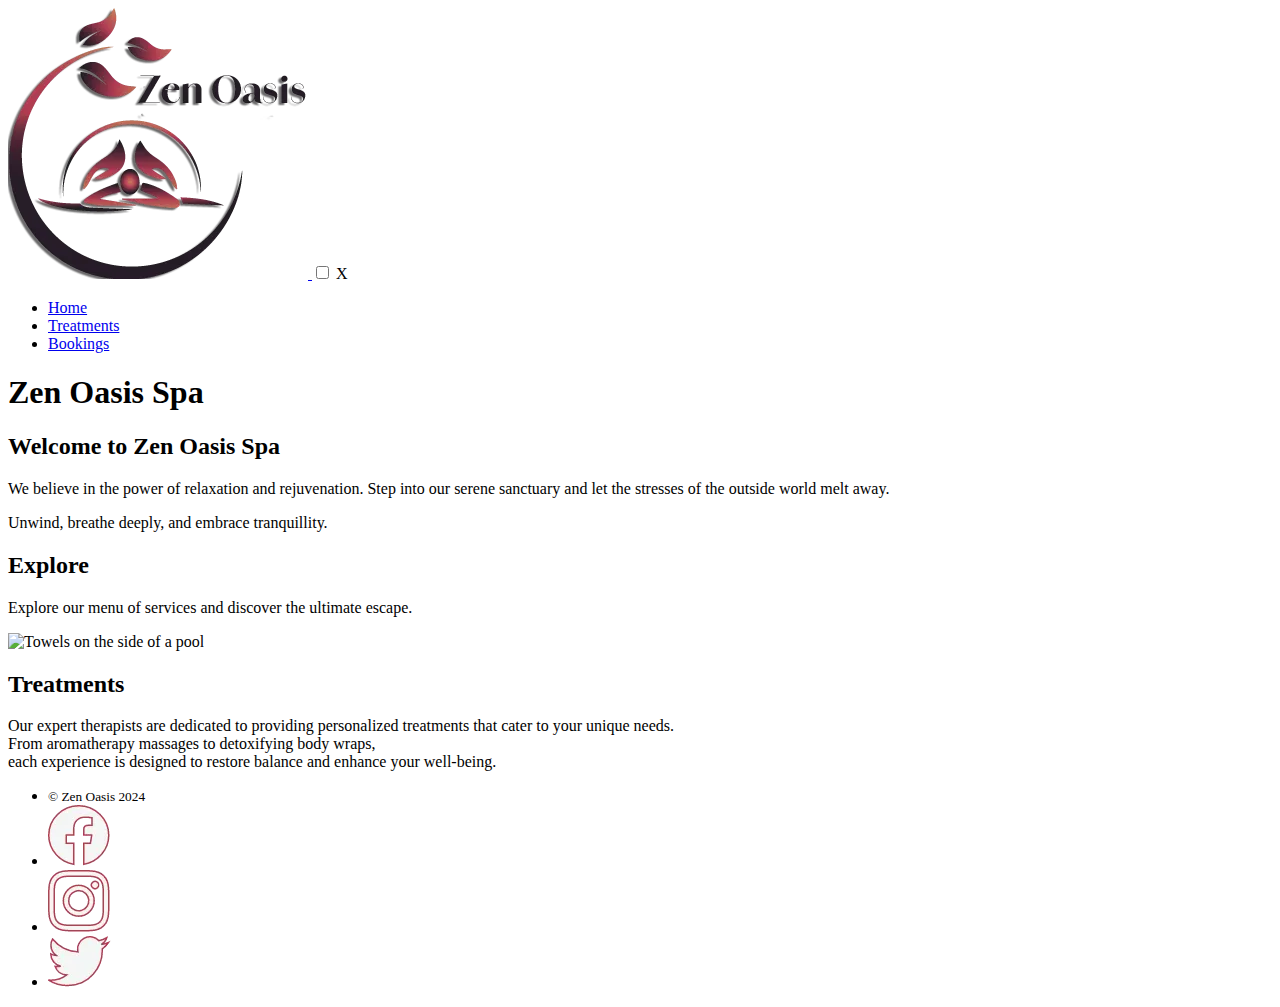
==== index.html @ 77eaaf79 "structure: warning HTML Validator - added h2 as first element to section tag" ====
<!DOCTYPE html>
<html lang="en">

<head>
    <meta charset="UTF-8">
    <meta name="viewport" content="width=device-width, initial-scale=1.0">
    <!--Meta Tags for search engines-->
    <meta name="description"
        content="Zen Oasis Spa. A spa where you can relax and rejuvenate with various massages to relaxing in a hot tub.">
    <meta name="keywords" content="Rejuvenate, relax, Zen Oasis, massages, facial massage, Swedish massage, hot stone massage, couples massage, mud facial therapy, mask facial therapy, herbal mask facial, de-stress, treatments, body wraps
     ">
    <!--Title-->
    <title>Zen Oasis Spa</title>
    <!-- Favicon -->
    <link rel="apple-touch-icon" sizes="57x57" href="assets/favicon/apple-icon-57x57.png">
    <link rel="apple-touch-icon" sizes="60x60" href="assets/favicon/apple-icon-60x60.png">
    <link rel="apple-touch-icon" sizes="72x72" href="assets/favicon/apple-icon-72x72.png">
    <link rel="apple-touch-icon" sizes="76x76" href="assets/favicon/apple-icon-76x76.png">
    <link rel="apple-touch-icon" sizes="114x114" href="assets/favicon/apple-icon-114x114.png">
    <link rel="apple-touch-icon" sizes="120x120" href="assets/favicon/apple-icon-120x120.png">
    <link rel="apple-touch-icon" sizes="144x144" href="assets/favicon/apple-icon-144x144.png">
    <link rel="apple-touch-icon" sizes="152x152" href="assets/favicon/apple-icon-152x152.png">
    <link rel="apple-touch-icon" sizes="180x180" href="assets/favicon/apple-icon-180x180.png">
    <link rel="icon" type="image/png" sizes="192x192" href="assets/favicon/android-icon-192x192.png">
    <link rel="icon" type="image/png" sizes="32x32" href="assets/favicon/favicon-32x32.png">
    <link rel="icon" type="image/png" sizes="96x96" href="assets/favicon/favicon-96x96.png">
    <link rel="icon" type="image/png" sizes="16x16" href="assets/favicon/favicon-16x16.png">
    <link rel="manifest" href="/manifest.json">
    <meta name="msapplication-TileColor" content="#ffffff">
    <meta name="msapplication-TileImage" content="assets/favicon/ms-icon-144x144.png">
    <meta name="theme-color" content="#ffffff">
    <!--Normalize-->
    <link rel="stylesheet" href="assets/css/normalize.css">
    <!--Adobe Fonts-->
    <link rel="stylesheet" href="https://use.typekit.net/kqt4pqo.css">
    <!--Styles-->
    <link rel="stylesheet" href="assets/css/styles.css">


</head>

<body>
    <!--Header-->
    <header>
        <a href="index.html">
            <img src="assets/images/spa-logo-text.webp" alt="Zen Oasis Logo">
        </a>
        <input type="checkbox" name="nav-toggle" id="nav-toggle">
        <label class="nav-toggle-label" for="nav-toggle">X</label>
        <nav>
            <ul id="menu">
                <li><a href="#" class="active">Home</a></li>
                <li><a href="treatments.html">Treatments</a></li>
                <li><a href="bookings.html">Bookings</a></li>
            </ul>
        </nav>
    </header>
    <!-- Main content-->
    <main>
        <!-- Intro to Zen Oasis -->
        <section id="intro">
            <div id="reception">
                <h1>Zen Oasis Spa</h1>
            </div>
        </section>

        <!-- Welcome To Oasis-->
        <section id="welcome">
            <div class="welcome-Oasis">
                <h2>Welcome to Zen Oasis Spa</h2>
                <p>We believe in the power of relaxation and rejuvenation. Step into our serene sanctuary and let the
                    stresses of the outside world melt away.
                </p>
            </div>
            <div class="unwind">
                <p class="unwind-text">
                    Unwind, breathe deeply, and embrace tranquillity.
                </p>
            </div>
        </section>

        <!-- Intro to Treaments-->
        <section id="intro-treatments">
            <h2 class="hidden">Explore</h2>
            <div id="explore">
                <p class="explore-menu">
                    Explore our menu of services and discover the ultimate escape.
                </p>
            </div>
            <div class="towels">
                <img src="assets/images/pool-towels.webp" alt="Towels on the side of a pool">
            </div>
        </section>

        <!-- Types of Treatments  -->
        <section id="treatments">
            <h2>Treatments</h2>
            <div class="experts">
                <p>Our expert therapists are dedicated to providing personalized treatments that cater to your unique
                    needs.<br>
                    From aromatherapy massages to detoxifying body wraps,<br> each experience is designed to restore
                    balance
                    and enhance your well-being.</p>

            </div>
        </section>

    </main>
    <!-- Footer -->
    <footer>
        <ul id="social-networks">
            <li>
                <small>&#169; Zen Oasis 2024</small>
            </li>
            <li>
                <a href="https://www.facebook.com/" target="_blank" rel="noopener"
                    aria-label="Visit our Facebook page (opens in a new tab)">
                    <img src="assets/images/facebook.webp" alt="Facebook logo">
                </a>
            </li>
            <li>
                <a href="https://www.instagram.com/" target="_blank" rel="noopener"
                    aria-label="Visit our Instagram page (opens in a new tab)">
                    <img src="assets/images/instagram.webp" alt="Instagram Logo">
                </a>
            </li>
            <li>
                <a href="https://www.twitter.com/" target="_blank" rel="noopener"
                    aria-label="Visit our Twitter page (opens in a new tab)">
                    <img src="assets/images/twitter.webp" alt="Twitter's Logo">
                </a>
            </li>


        </ul>

    </footer>
</body>

</html>
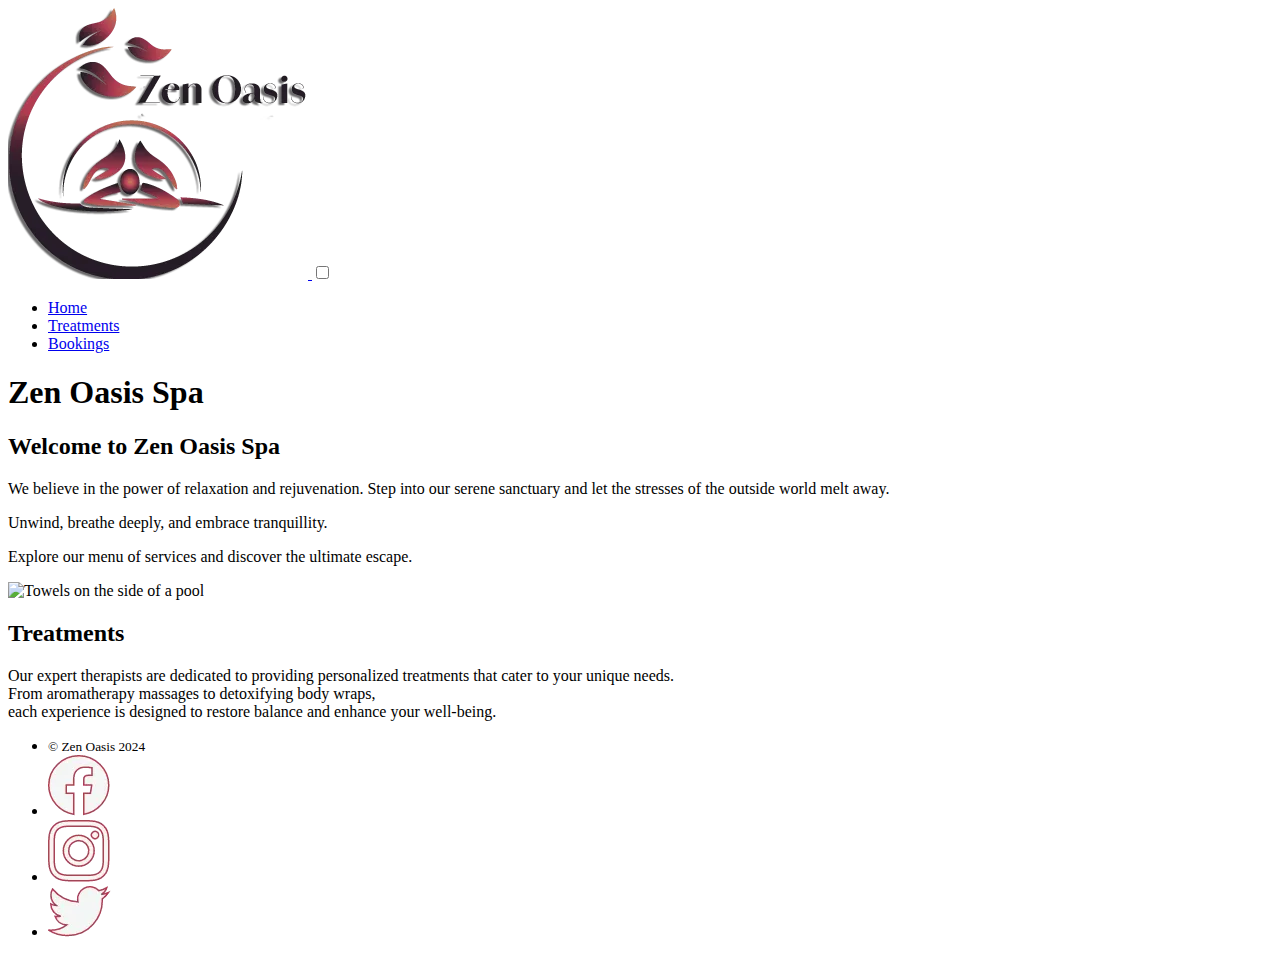
==== commit c6efaefa: "structure: added spans for hamburger menu for mobile nav" ====
--- a/index.html
+++ b/index.html
@@ -46,7 +46,11 @@
             <img src="assets/images/spa-logo-text.webp" alt="Zen Oasis Logo">
         </a>
         <input type="checkbox" name="nav-toggle" id="nav-toggle">
-        <label class="nav-toggle-label" for="nav-toggle">X</label>
+        <label class="nav-toggle-label" for="nav-toggle">
+            <span class="hamburger ham-1"></span>
+            <span class="hamburger ham-2"></span>
+            <span class="hamburger ham-3"></span>
+        </label>
         <nav>
             <ul id="menu">
                 <li><a href="#" class="active">Home</a></li>
@@ -57,14 +61,11 @@
     </header>
     <!-- Main content-->
     <main>
-        <!-- Intro to Zen Oasis -->
         <section id="intro">
             <div id="reception">
                 <h1>Zen Oasis Spa</h1>
             </div>
         </section>
-
-        <!-- Welcome To Oasis-->
         <section id="welcome">
             <div class="welcome-Oasis">
                 <h2>Welcome to Zen Oasis Spa</h2>
@@ -79,9 +80,7 @@
             </div>
         </section>
 
-        <!-- Intro to Treaments-->
         <section id="intro-treatments">
-            <h2 class="hidden">Explore</h2>
             <div id="explore">
                 <p class="explore-menu">
                     Explore our menu of services and discover the ultimate escape.
@@ -91,8 +90,6 @@
                 <img src="assets/images/pool-towels.webp" alt="Towels on the side of a pool">
             </div>
         </section>
-
-        <!-- Types of Treatments  -->
         <section id="treatments">
             <h2>Treatments</h2>
             <div class="experts">
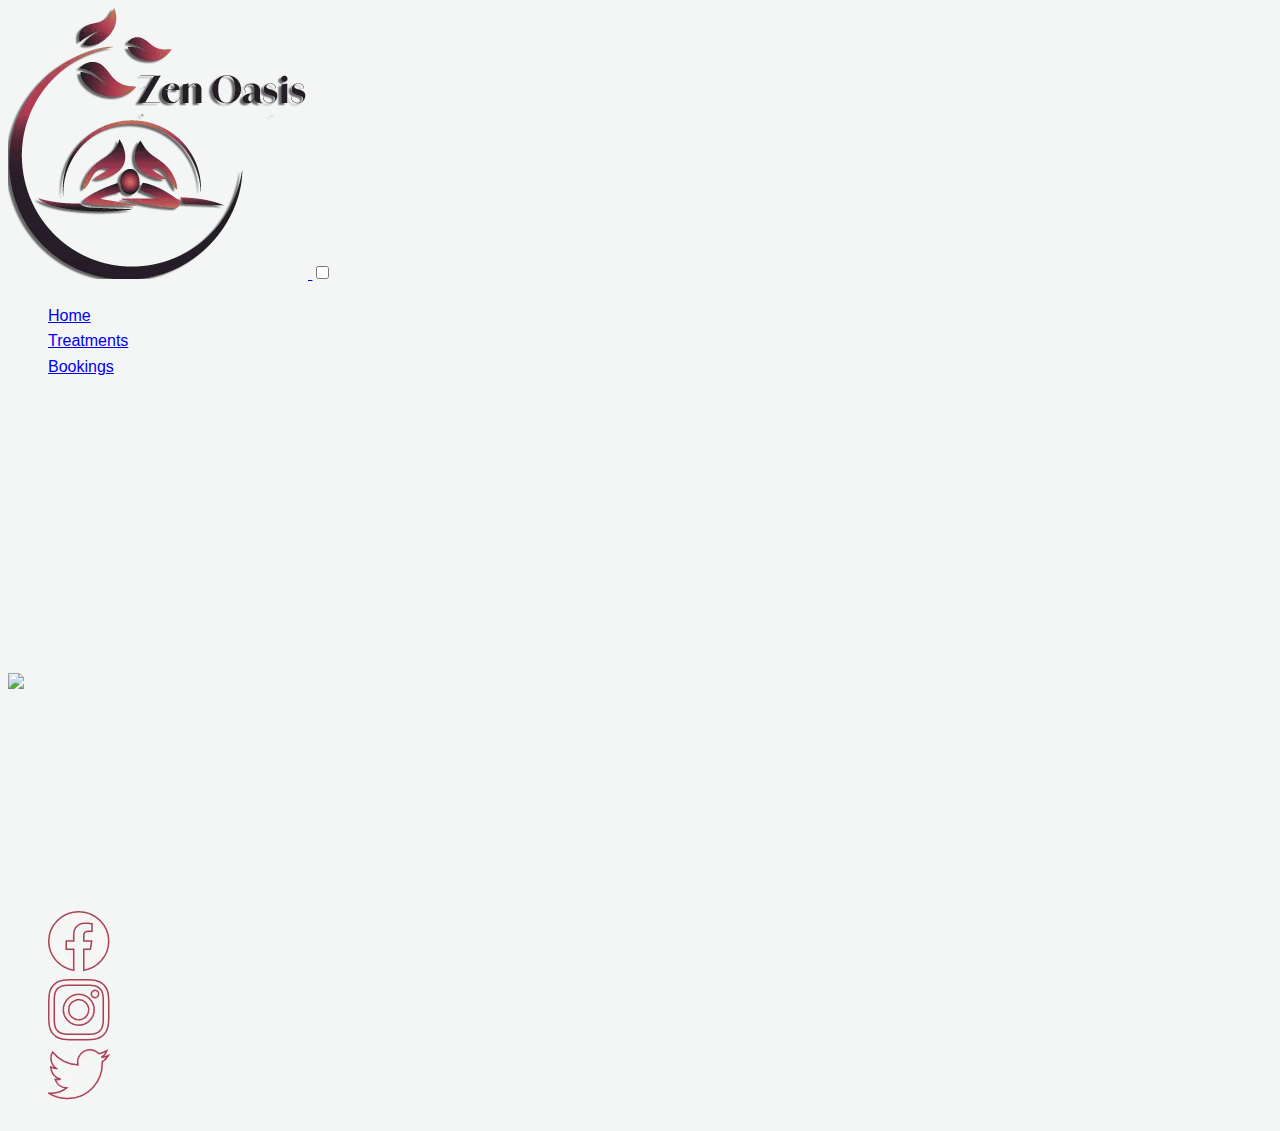
==== commit 74a11387: "structure: added ID to logo link in header" ====
--- a/index.html
+++ b/index.html
@@ -40,98 +40,103 @@
 </head>
 
 <body>
-    <!--Header-->
-    <header>
-        <a href="index.html">
-            <img src="assets/images/spa-logo-text.webp" alt="Zen Oasis Logo">
-        </a>
-        <input type="checkbox" name="nav-toggle" id="nav-toggle">
-        <label class="nav-toggle-label" for="nav-toggle">
-            <span class="hamburger ham-1"></span>
-            <span class="hamburger ham-2"></span>
-            <span class="hamburger ham-3"></span>
-        </label>
-        <nav>
-            <ul id="menu">
-                <li><a href="#" class="active">Home</a></li>
-                <li><a href="treatments.html">Treatments</a></li>
-                <li><a href="bookings.html">Bookings</a></li>
-            </ul>
-        </nav>
-    </header>
-    <!-- Main content-->
-    <main>
-        <section id="intro">
-            <div id="reception">
-                <h1>Zen Oasis Spa</h1>
-            </div>
-        </section>
-        <section id="welcome">
-            <div class="welcome-Oasis">
-                <h2>Welcome to Zen Oasis Spa</h2>
-                <p>We believe in the power of relaxation and rejuvenation. Step into our serene sanctuary and let the
-                    stresses of the outside world melt away.
-                </p>
-            </div>
-            <div class="unwind">
-                <p class="unwind-text">
-                    Unwind, breathe deeply, and embrace tranquillity.
-                </p>
-            </div>
-        </section>
+    <!--Grid Container-->
+    <div class="container">
+        <!--Header-->
+        <header>
+            <a id="logo" href="index.html">
+                <img src="assets/images/spa-logo-text.webp" alt="Zen Oasis Logo">
+            </a>
+            <input type="checkbox" name="nav-toggle" id="nav-toggle">
+            <label class="nav-toggle-label" for="nav-toggle">
+                <span class="hamburger ham-1"></span>
+                <span class="hamburger ham-2"></span>
+                <span class="hamburger ham-3"></span>
+            </label>
+            <nav>
+                <ul id="menu">
+                    <li><a href="#" class="active">Home</a></li>
+                    <li><a href="treatments.html">Treatments</a></li>
+                    <li><a href="bookings.html">Bookings</a></li>
+                </ul>
+            </nav>
+        </header>
+        <!-- Main content-->
+        <main>
+            <section id="intro">
+                <div id="reception">
+                    <h1>Zen Oasis Spa</h1>
+                </div>
+            </section>
+            <section id="welcome">
+                <div class="welcome-Oasis">
+                    <h2>Welcome to Zen Oasis Spa</h2>
+                    <p>We believe in the power of relaxation and rejuvenation. Step into our serene sanctuary and let
+                        the
+                        stresses of the outside world melt away.
+                    </p>
+                </div>
+                <div class="unwind">
+                    <p class="unwind-text">
+                        Unwind, breathe deeply, and embrace tranquillity.
+                    </p>
+                </div>
+            </section>
 
-        <section id="intro-treatments">
-            <div id="explore">
-                <p class="explore-menu">
-                    Explore our menu of services and discover the ultimate escape.
-                </p>
-            </div>
-            <div class="towels">
-                <img src="assets/images/pool-towels.webp" alt="Towels on the side of a pool">
-            </div>
-        </section>
-        <section id="treatments">
-            <h2>Treatments</h2>
-            <div class="experts">
-                <p>Our expert therapists are dedicated to providing personalized treatments that cater to your unique
-                    needs.<br>
-                    From aromatherapy massages to detoxifying body wraps,<br> each experience is designed to restore
-                    balance
-                    and enhance your well-being.</p>
+            <section id="intro-treatments">
+                <div id="explore">
+                    <p class="explore-menu">
+                        Explore our menu of services and discover the ultimate escape.
+                    </p>
+                </div>
+                <div class="towels">
+                    <img src="assets/images/pool-towels.webp" alt="Towels on the side of a pool">
+                </div>
+            </section>
+            <section id="treatments">
+                <h2>Treatments</h2>
+                <div class="experts">
+                    <p>Our expert therapists are dedicated to providing personalized treatments that cater to your
+                        unique
+                        needs.<br>
+                        From aromatherapy massages to detoxifying body wraps,<br> each experience is designed to restore
+                        balance
+                        and enhance your well-being.</p>
 
-            </div>
-        </section>
+                </div>
+            </section>
 
-    </main>
-    <!-- Footer -->
-    <footer>
-        <ul id="social-networks">
-            <li>
-                <small>&#169; Zen Oasis 2024</small>
-            </li>
-            <li>
-                <a href="https://www.facebook.com/" target="_blank" rel="noopener"
-                    aria-label="Visit our Facebook page (opens in a new tab)">
-                    <img src="assets/images/facebook.webp" alt="Facebook logo">
-                </a>
-            </li>
-            <li>
-                <a href="https://www.instagram.com/" target="_blank" rel="noopener"
-                    aria-label="Visit our Instagram page (opens in a new tab)">
-                    <img src="assets/images/instagram.webp" alt="Instagram Logo">
-                </a>
-            </li>
-            <li>
-                <a href="https://www.twitter.com/" target="_blank" rel="noopener"
-                    aria-label="Visit our Twitter page (opens in a new tab)">
-                    <img src="assets/images/twitter.webp" alt="Twitter's Logo">
-                </a>
-            </li>
+        </main>
+        <!-- Footer -->
+        <footer>
+            <ul id="social-networks">
+                <li>
+                    <small>&#169; Zen Oasis 2024</small>
+                </li>
+                <li>
+                    <a href="https://www.facebook.com/" target="_blank" rel="noopener"
+                        aria-label="Visit our Facebook page (opens in a new tab)">
+                        <img src="assets/images/facebook.webp" alt="Facebook logo">
+                    </a>
+                </li>
+                <li>
+                    <a href="https://www.instagram.com/" target="_blank" rel="noopener"
+                        aria-label="Visit our Instagram page (opens in a new tab)">
+                        <img src="assets/images/instagram.webp" alt="Instagram Logo">
+                    </a>
+                </li>
+                <li>
+                    <a href="https://www.twitter.com/" target="_blank" rel="noopener"
+                        aria-label="Visit our Twitter page (opens in a new tab)">
+                        <img src="assets/images/twitter.webp" alt="Twitter's Logo">
+                    </a>
+                </li>
 
 
-        </ul>
+            </ul>
 
-    </footer>
+        </footer>
+    </div>
 </body>
 
 </html>--- a/assets/css/styles.css
+++ b/assets/css/styles.css
@@ -0,0 +1,41 @@
+:root {
+    --color-bg: #f4f6f5;
+    --color-light-grey: #848493;
+    --color-accent: #b23e51;
+    --color-dark-grey: #707070;
+    --color-black-purple: #271b29;
+}
+
+* {
+    box-sizing: border-box;
+}
+
+body {
+    font: normal 1em/1.6 "Aptly", sans-serif;
+    background: var(--color-bg);
+    color: var(--color-bg);
+}
+
+.container {
+    width: 99%;
+    max-width: 1800px;
+    display: grid;
+    grid-template-columns: 100%;
+    grid-template-rows: auto;
+    grid-template-areas: "header" "main" "footer";
+
+}
+
+
+header {
+    grid-area: header;
+}
+
+
+main {
+    grid-area: main;
+}
+
+footer {
+    grid-area: footer;
+}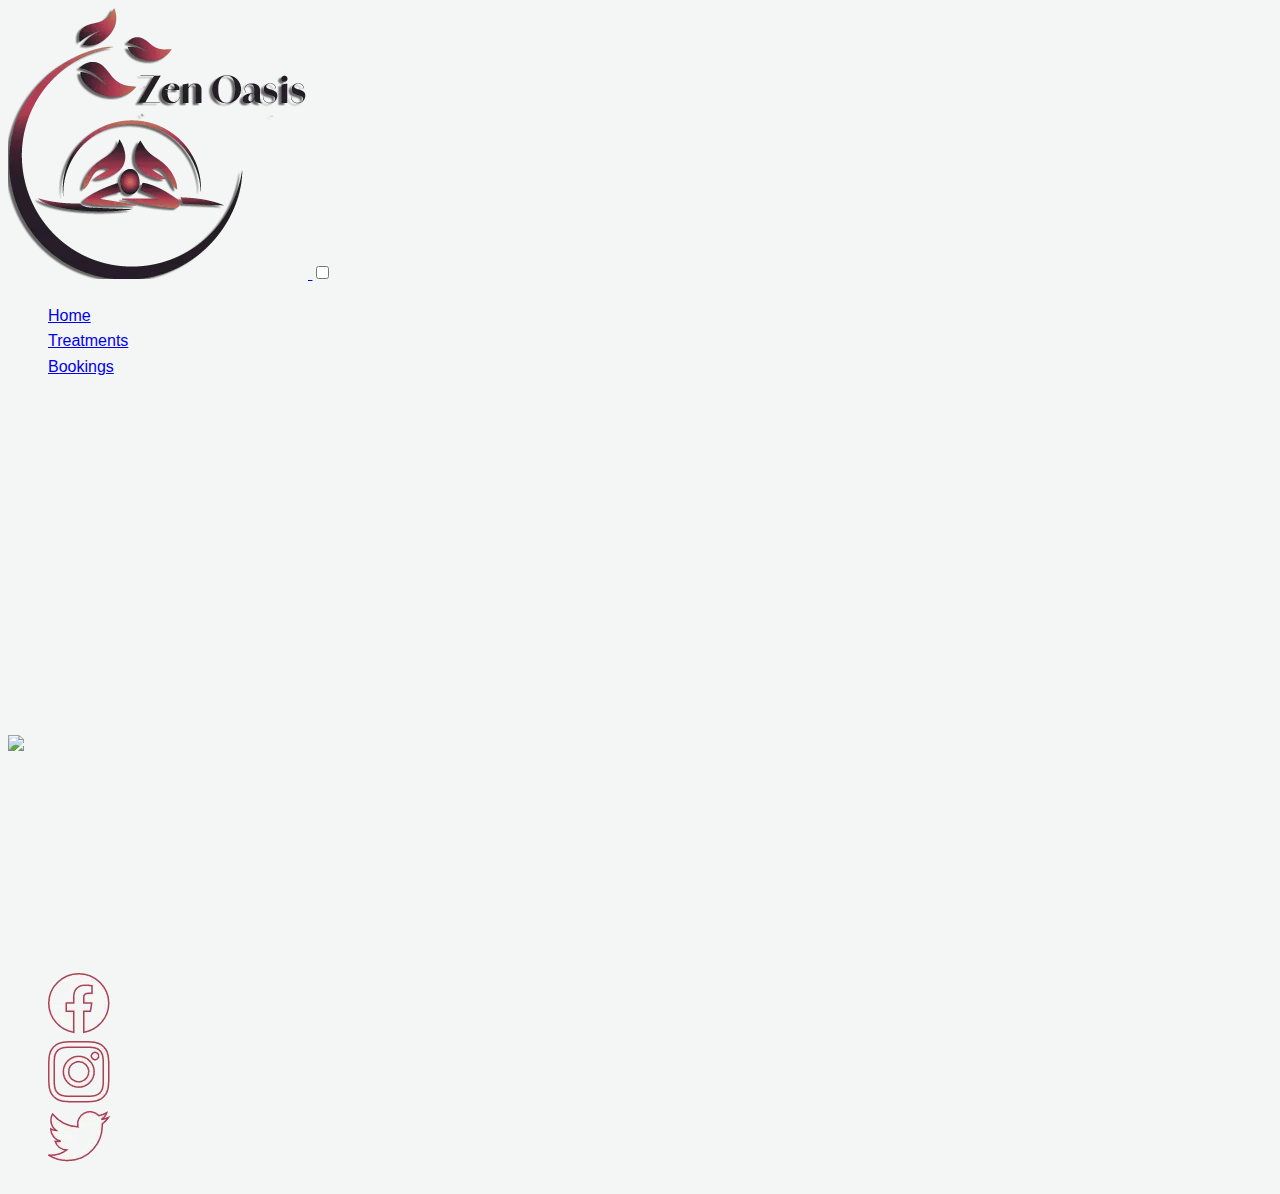
==== commit 2a42fb8d: "structure: main element all files merged" ====
--- a/index.html
+++ b/index.html
@@ -63,11 +63,14 @@
         </header>
         <!-- Main content-->
         <main>
+            <!-- Intro to Zen Oasis -->
             <section id="intro">
                 <div id="reception">
                     <h1>Zen Oasis Spa</h1>
                 </div>
             </section>
+
+            <!-- Welcome To Oasis-->
             <section id="welcome">
                 <div class="welcome-Oasis">
                     <h2>Welcome to Zen Oasis Spa</h2>
@@ -83,7 +86,9 @@
                 </div>
             </section>
 
+            <!-- Intro to Treaments-->
             <section id="intro-treatments">
+                <h2 class="hidden">Intro-Treatments</h2>
                 <div id="explore">
                     <p class="explore-menu">
                         Explore our menu of services and discover the ultimate escape.
@@ -93,6 +98,8 @@
                     <img src="assets/images/pool-towels.webp" alt="Towels on the side of a pool">
                 </div>
             </section>
+
+            <!-- Types of Treatments  -->
             <section id="treatments">
                 <h2>Treatments</h2>
                 <div class="experts">
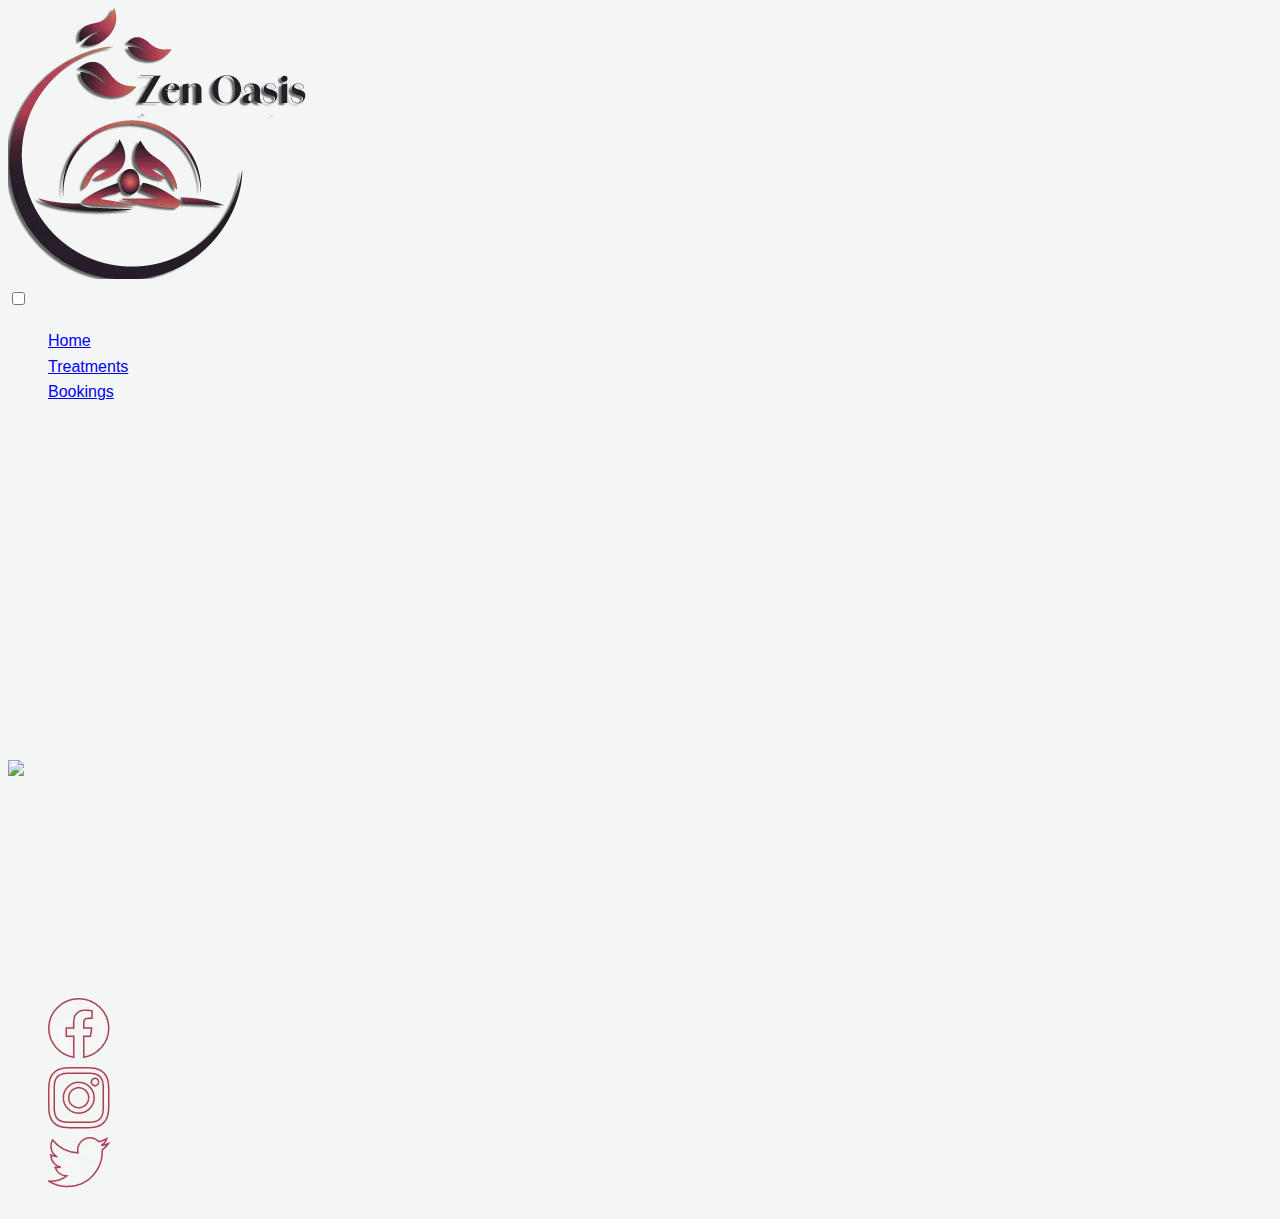
==== commit 27e31385: "structure: nested logo content in a div" ====
--- a/index.html
+++ b/index.html
@@ -44,9 +44,12 @@
     <div class="container">
         <!--Header-->
         <header>
-            <a id="logo" href="index.html">
-                <img src="assets/images/spa-logo-text.webp" alt="Zen Oasis Logo">
-            </a>
+            <div id="logo">
+                <a id="logo" href="index.html">
+                    <img src="assets/images/spa-logo-text.webp" alt="Zen Oasis Logo">
+                </a>
+            </div>
+
             <input type="checkbox" name="nav-toggle" id="nav-toggle">
             <label class="nav-toggle-label" for="nav-toggle">
                 <span class="hamburger ham-1"></span>
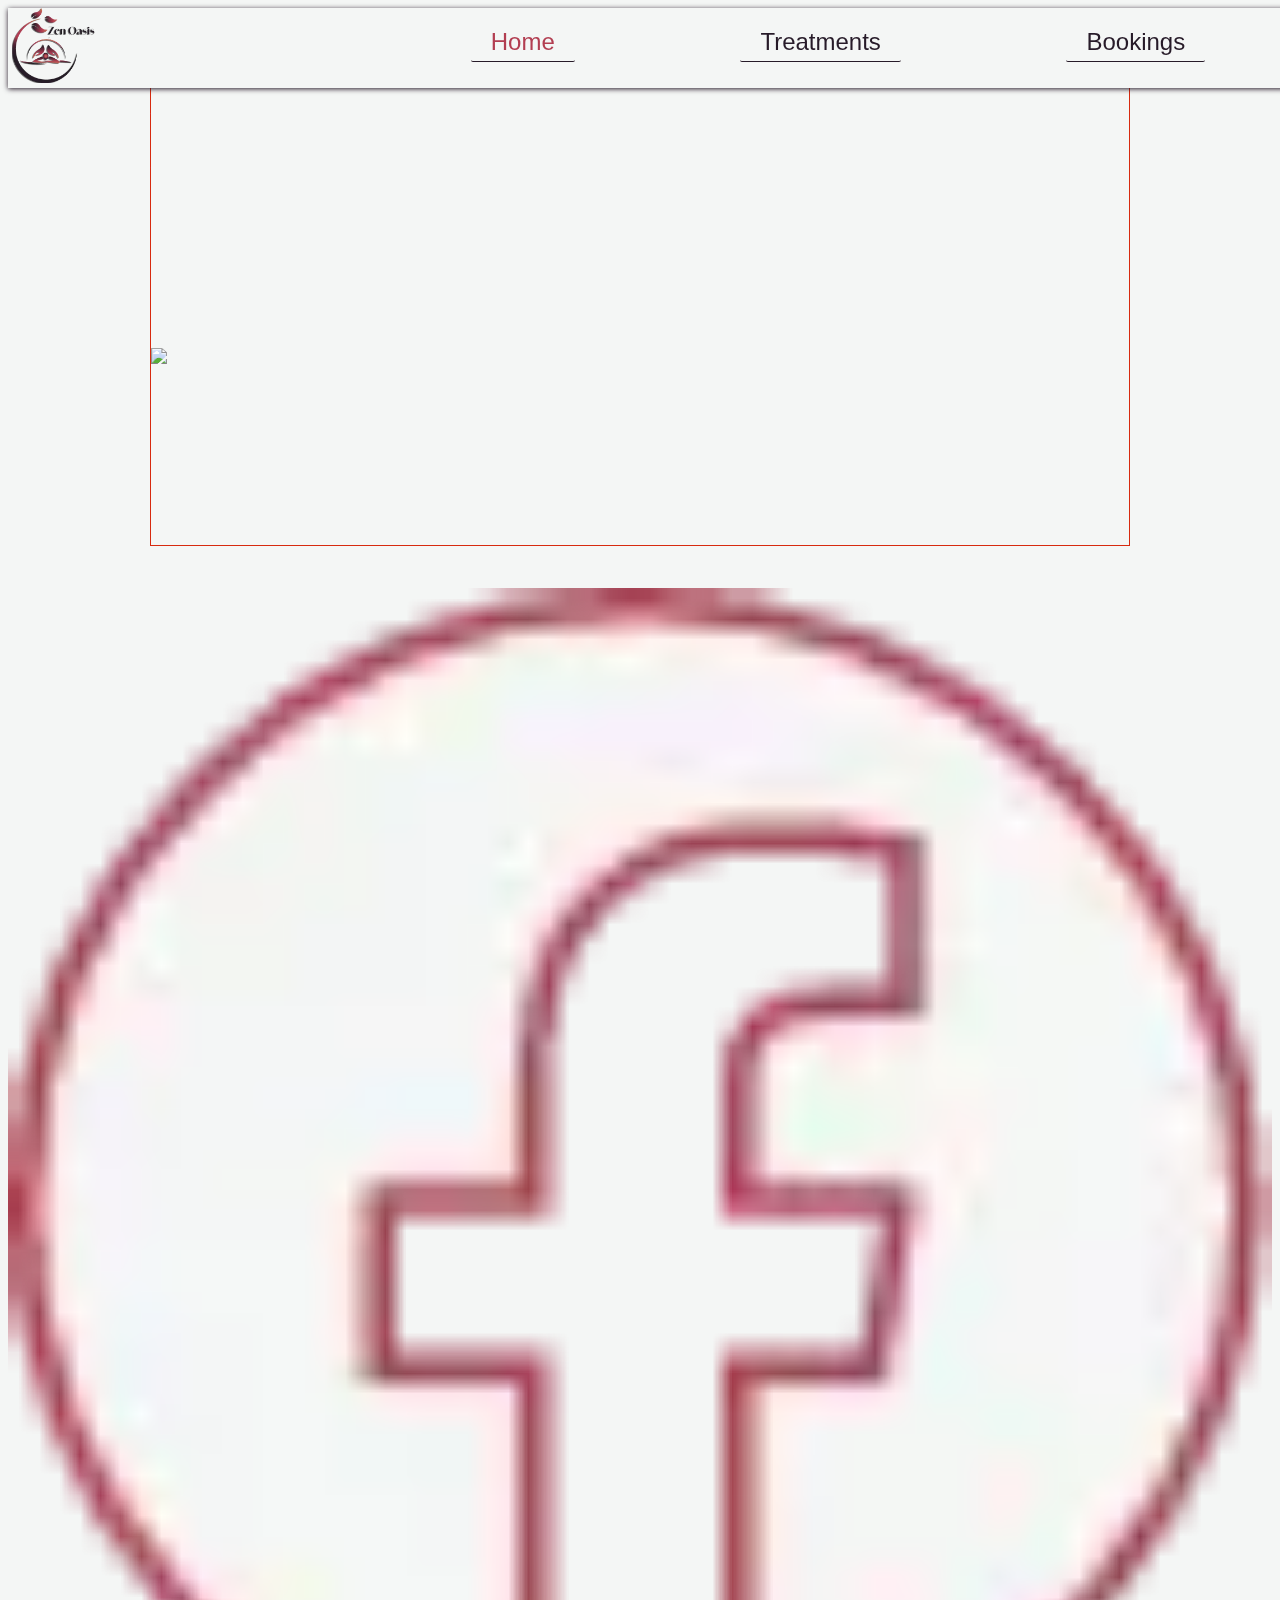
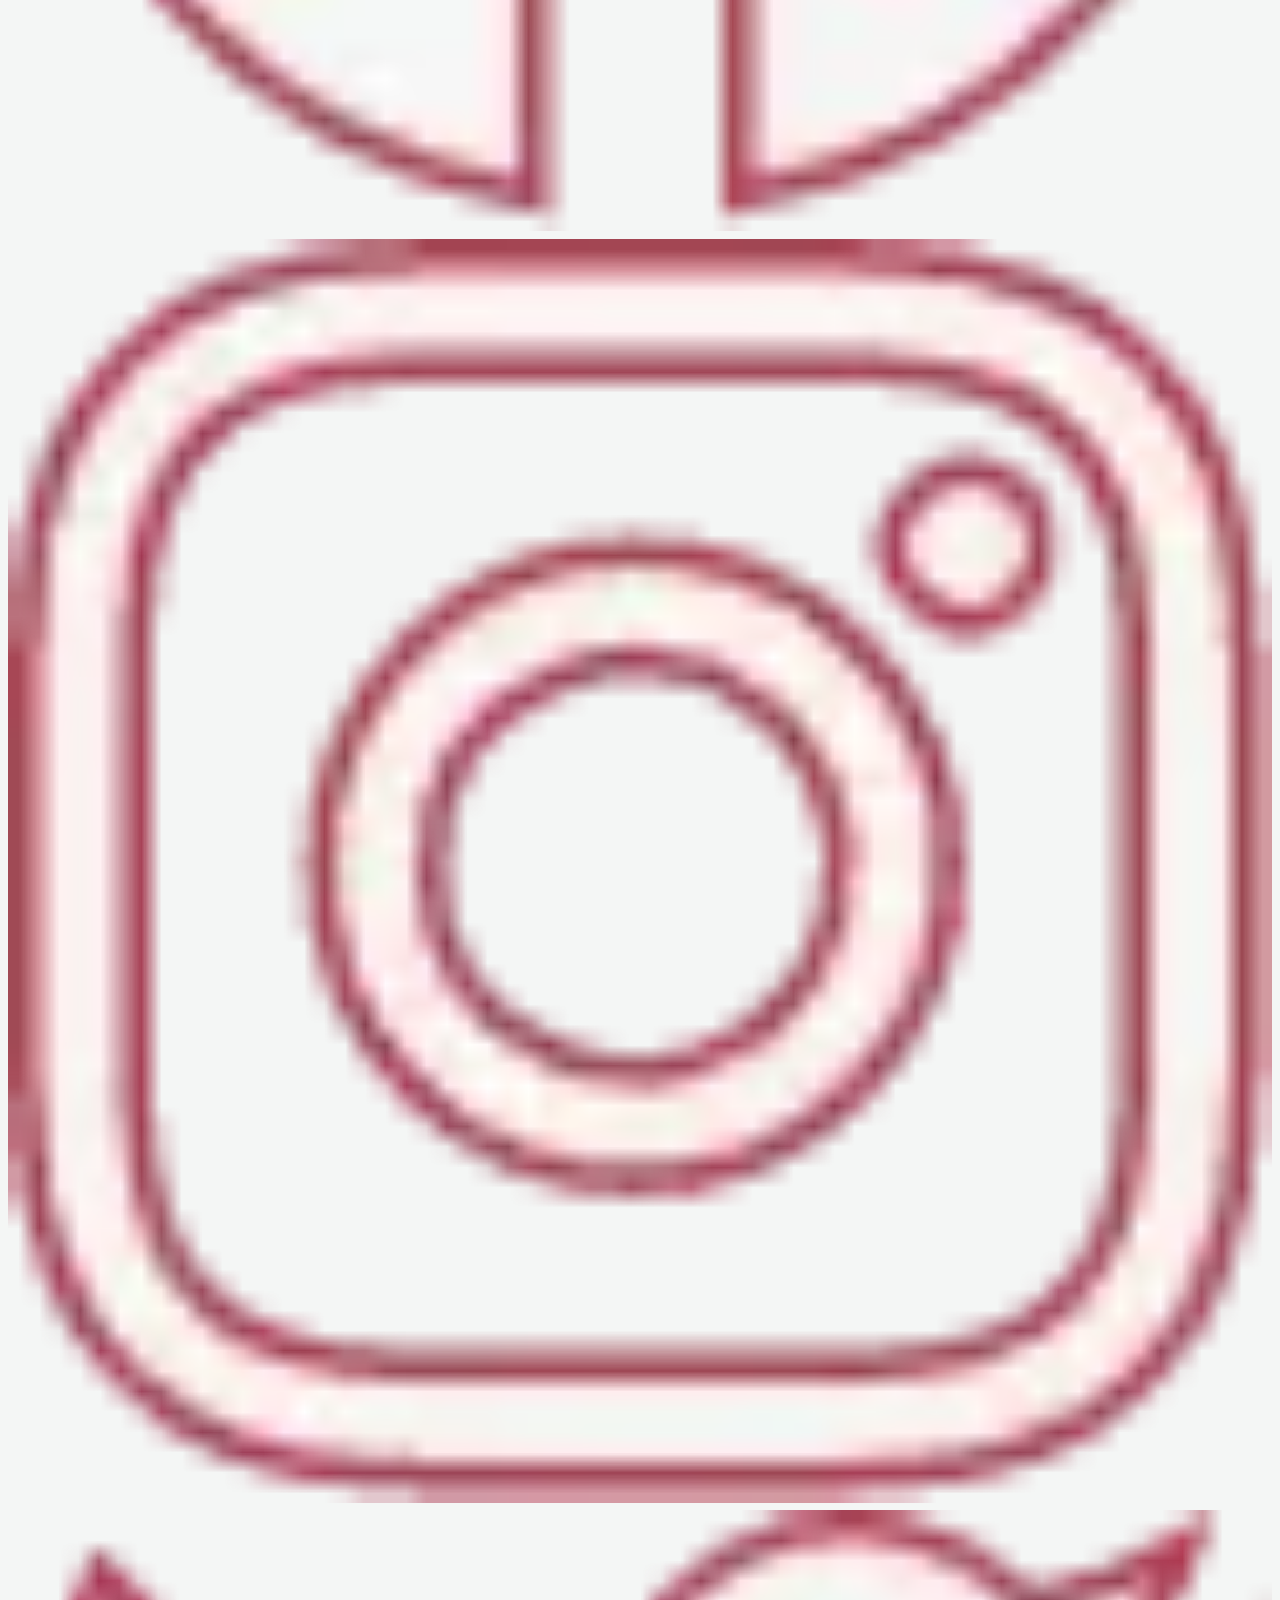
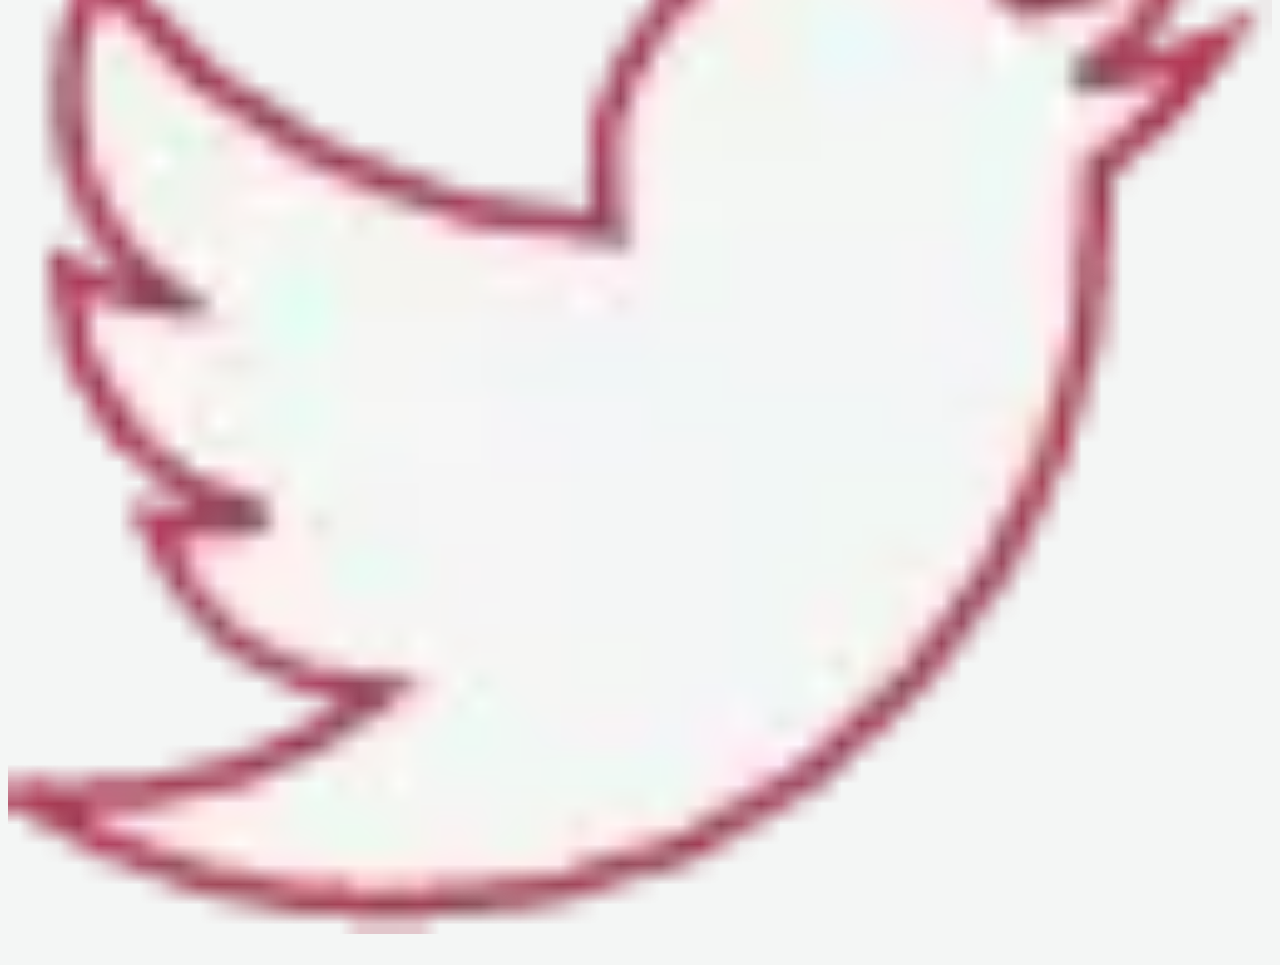
==== commit 4ff9e271: "structure: footer -  added class to li that contains copyright" ====
--- a/index.html
+++ b/index.html
@@ -120,7 +120,7 @@
         <!-- Footer -->
         <footer>
             <ul id="social-networks">
-                <li>
+                <li class="copy">
                     <small>&#169; Zen Oasis 2024</small>
                 </li>
                 <li>
--- a/assets/css/styles.css
+++ b/assets/css/styles.css
@@ -1,3 +1,7 @@
+/********************
+VARIABLES
+*********************/
+
 :root {
     --color-bg: #f4f6f5;
     --color-light-grey: #848493;
@@ -6,10 +10,14 @@
     --color-black-purple: #271b29;
 }
 
+/*Box Sizing*/
 * {
     box-sizing: border-box;
 }
 
+/**********************************
+General Styling
+***********************************/
 body {
     font: normal 1em/1.6 "Aptly", sans-serif;
     background: var(--color-bg);
@@ -17,8 +25,7 @@
 }
 
 .container {
-    width: 99%;
-    max-width: 1800px;
+    width: 100%;
     display: grid;
     grid-template-columns: 100%;
     grid-template-rows: auto;
@@ -26,16 +33,231 @@
 
 }
 
-
+img {
+    width: 100%;
+}
+
+h1,
+h2 {
+    font-family: "Amandine", cursive, sans-serif;
+}
+
+a {
+    text-decoration: none;
+    cursor: pointer;
+}
+
+ul {
+    padding: 0;
+    list-style-type: none;
+}
+
+/*****************************
+ Header & Nav Elements
+******************************/
 header {
     grid-area: header;
-}
+    position: fixed;
+    width: 100%;
+    background-color: var(--color-bg);
+    display: flex;
+    height: 60px;
+    z-index: 10;
+    box-shadow: 0 1px 5px var(--color-black-purple);
+}
+
+/** Logo **/
+#logo {
+    width: 16.5%;
+    max-width: 85px;
+    padding-left: 2px;
+    margin-right: auto;
+}
+
+
+
+/*Hamburger Nav Control*/
+.nav-toggle-label {
+    display: flex;
+    flex-direction: column;
+    justify-content: center;
+
+    width: 60px;
+    height: 55px;
+    align-self: center;
+    margin-left: auto;
+    /*****DEBUG REMOVE*****/
+    /* border: solid rgb(240, 19, 3) 1px; */
+}
+
+
+/*Hamburger Bars*/
+.hamburger {
+    display: block;
+    background-color: var(--color-black-purple);
+    width: 50px;
+    height: 7px;
+    border-radius: 5px;
+    margin: 4px auto;
+
+}
+
+
+/*NAV */
+nav {
+    position: absolute;
+    width: 100%;
+    max-width: 900px;
+    top: 62px;
+    left: 0;
+    display: none;
+    /*****DEBUG REMOVE*****/
+    /* border: solid green 1px; */
+}
+
+/*HAMBURGER BARS  */
+.ham-1,
+.ham-2,
+.ham-3 {
+    transition: transform 0.5s ease-in,
+        opacity 0 ease-in;
+}
+
+
+/*Checkbox to animate hamburger and nav*/
+#nav-toggle {
+    opacity: 0;
+}
+
+#nav-toggle:checked~.nav-toggle-label .ham-1 {
+    transform: rotate(45deg) translate(10px, 10px);
+}
+
+#nav-toggle:checked~.nav-toggle-label .ham-2 {
+    opacity: 0;
+}
+
+#nav-toggle:checked~.nav-toggle-label .ham-3 {
+    transform: rotate(-45deg) translate(10px, -12px);
+}
+
+#nav-toggle:checked~nav {
+    display: block;
+    background-color: var(--color-bg);
+
+
+}
+
+
+
+/* UL nav menu*/
+#menu li {
+    text-align: center;
+    width: 50%;
+    margin: 15px auto;
+    border: 1px solid var(--color-black-purple);
+    border-radius: 5px;
+
+
+}
+
+
+
+#menu a {
+    padding: 8px 40px;
+    color: var(--color-black-purple);
+}
+
+#menu a.active {
+    color: var(--color-accent);
+}
+
+#menu li:hover {
+
+    background-color: var(--color-black-purple);
+    border-radius: 5px;
+    ;
+}
+
+#menu li:hover a {
+    color: var(--color-bg);
+
+}
+
 
 
 main {
     grid-area: main;
-}
+    max-width: 1850px;
+    margin: 0 auto;
+    /*****DEBUG REMOVE*****/
+    border: solid rgb(215, 42, 15) 1px;
+}
+
 
 footer {
     grid-area: footer;
+}
+
+/*******************************
+     Media Queries
+********************************/
+
+@media screen and (min-width: 768px) {
+
+
+    /* Nav Items*/
+
+    #nav-toggle,
+    .nav-toggle-label {
+        display: none;
+    }
+
+    nav {
+        position: relative;
+        display: block;
+        width: 80%;
+        top: 0;
+        /****DEBUG REMOVE*******/
+        /* border: solid red 1px; */
+    }
+
+    #menu {
+        display: flex;
+        margin: 0;
+        /****DEBUG REMOVE*******/
+        /* border: solid rgb(0, 217, 255) 1px; */
+
+    }
+
+    #menu li {
+        text-align: center;
+        width: fit-content;
+        margin: 15px auto;
+        border: none;
+        border-bottom: 1px solid var(--color-black-purple);
+        border-radius: 2px;
+    }
+
+    #menu a {
+        padding: 16px 20px;
+        color: var(--color-black-purple);
+        font-size: 1.2rem;
+    }
+
+}
+
+
+@media screen and (min-width: 1024px) {
+
+    /*Header*/
+    header {
+        height: 80px;
+    }
+
+    /*Nav Links*/
+    #menu a {
+        font-size: 1.5rem;
+    }
+
 }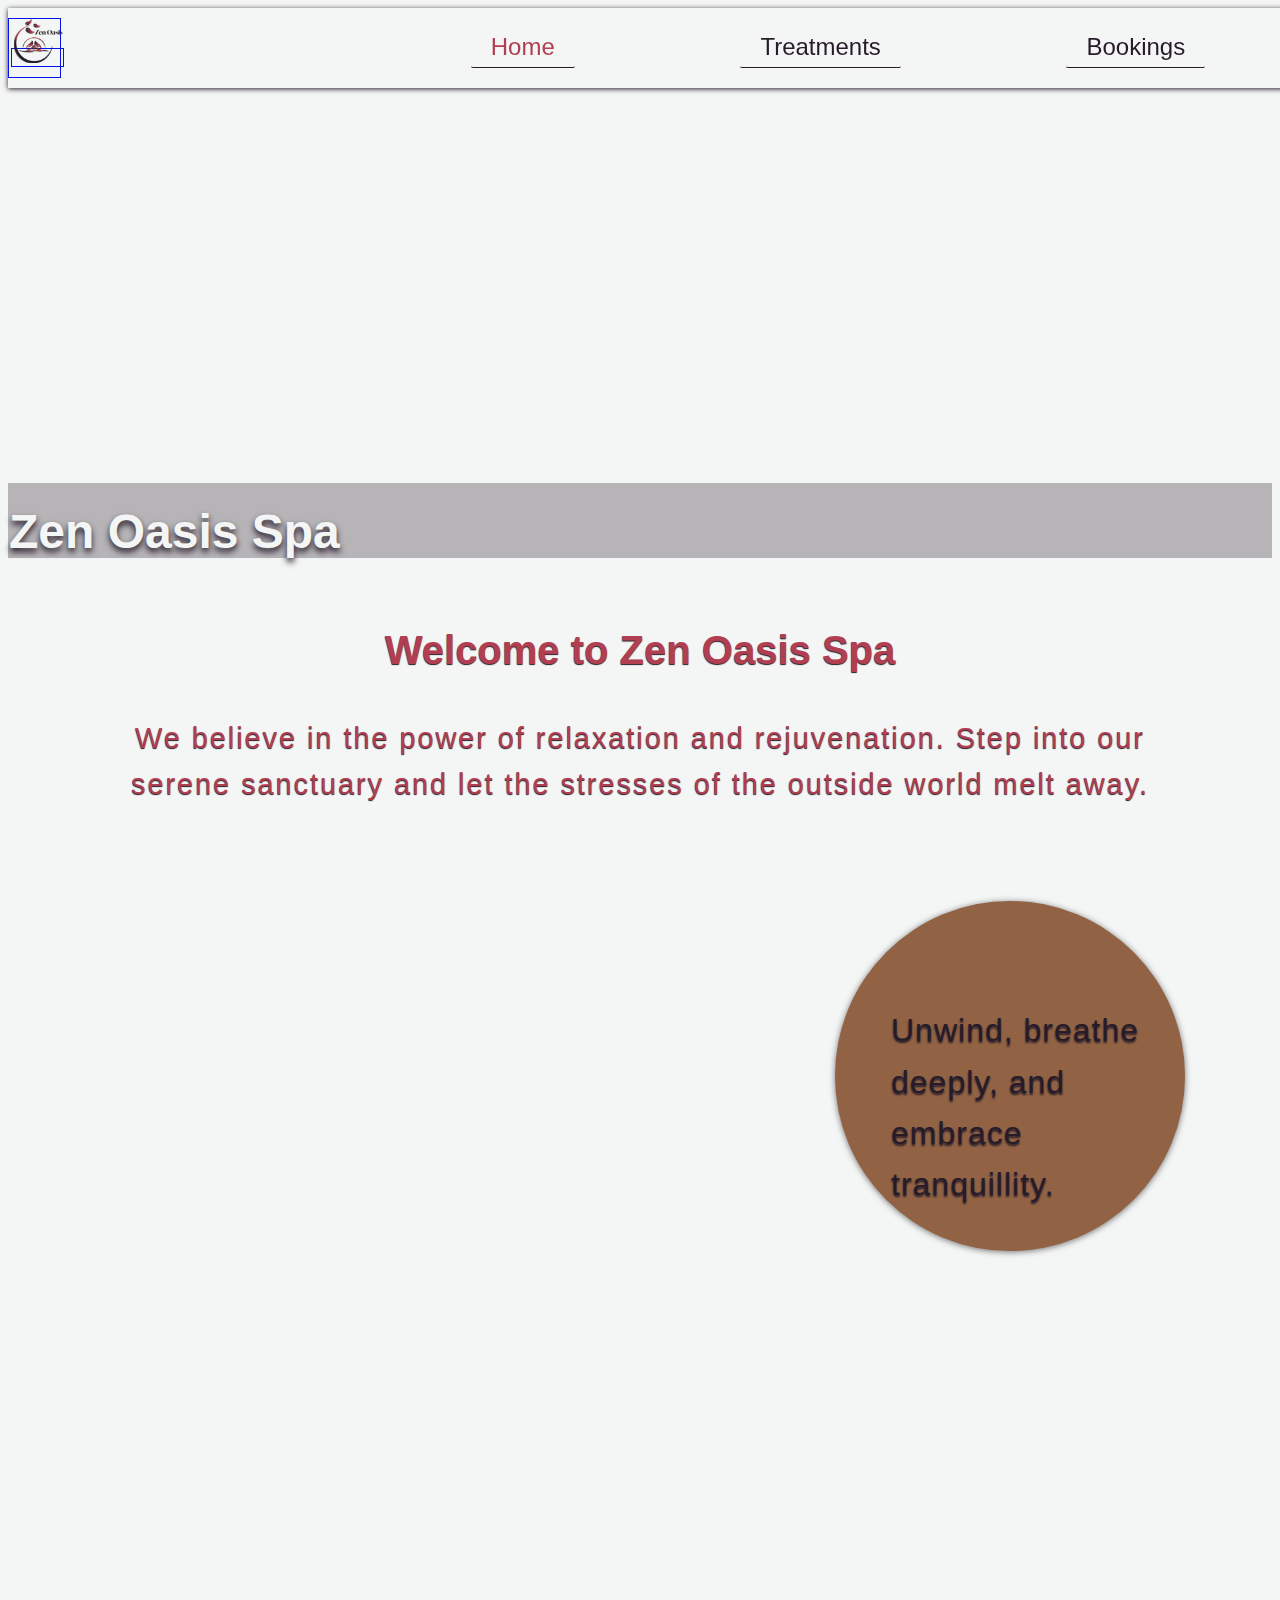
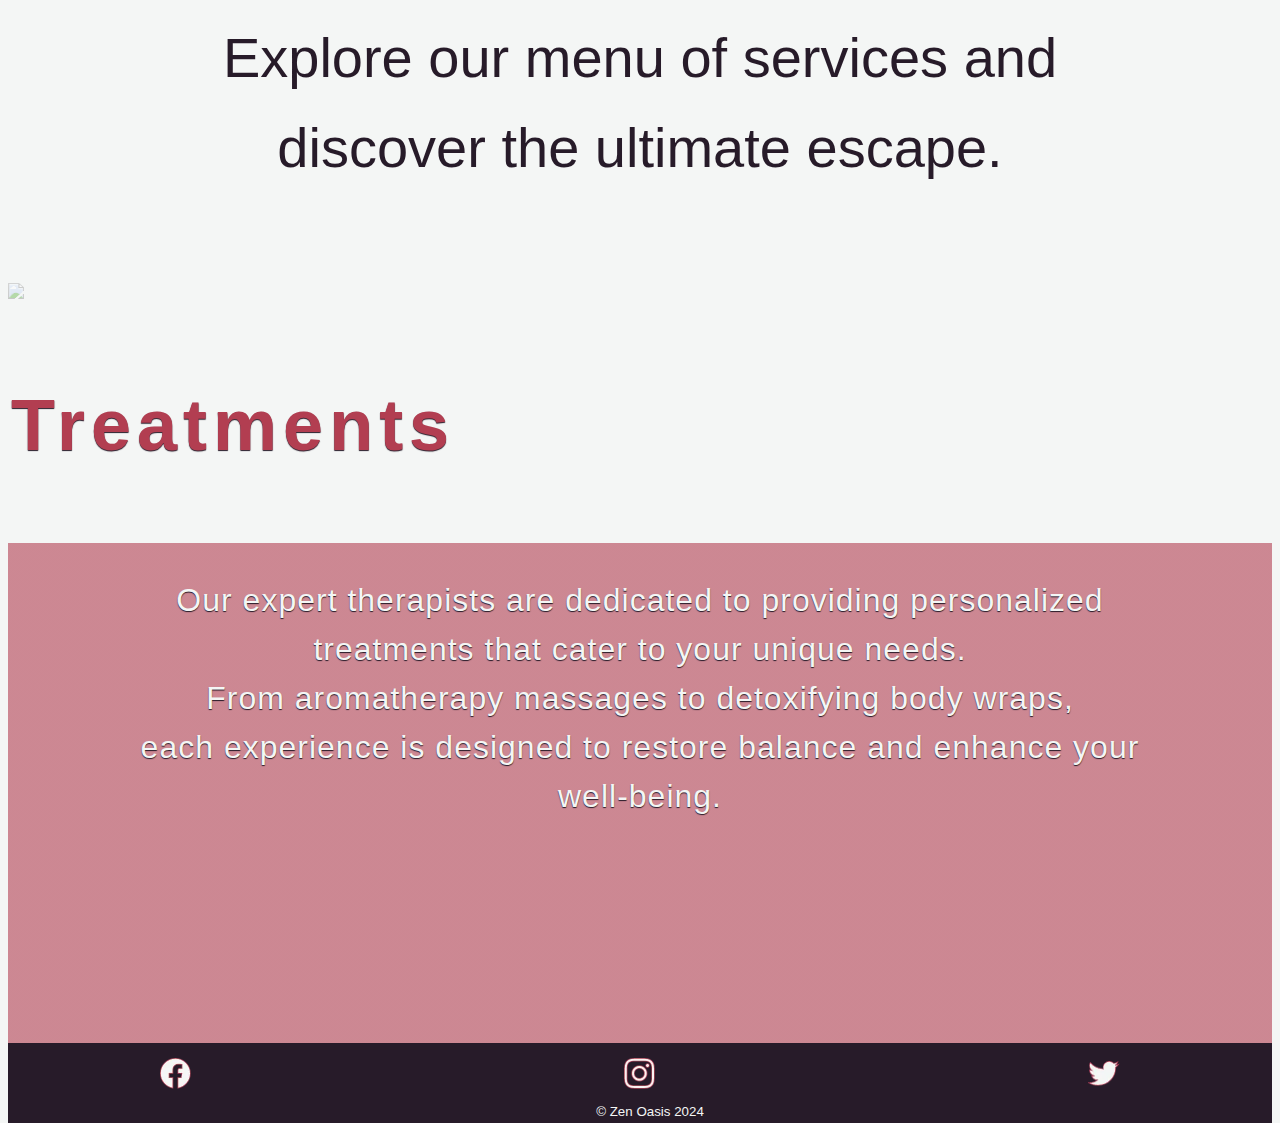
==== commit 7dcb0845: "structure: added class active and missing input" ====
--- a/index.html
+++ b/index.html
@@ -45,22 +45,23 @@
         <!--Header-->
         <header>
             <div id="logo">
-                <a id="logo" href="index.html">
+                <a id="logo" href="index.html" aria-label="Go to Zen Oasis home page">
                     <img src="assets/images/spa-logo-text.webp" alt="Zen Oasis Logo">
                 </a>
             </div>
 
             <input type="checkbox" name="nav-toggle" id="nav-toggle">
-            <label class="nav-toggle-label" for="nav-toggle">
+            <label class="nav-toggle-label" for="nav-toggle" aria-label="Open navigation for mobiles">
                 <span class="hamburger ham-1"></span>
                 <span class="hamburger ham-2"></span>
                 <span class="hamburger ham-3"></span>
             </label>
             <nav>
                 <ul id="menu">
-                    <li><a href="#" class="active">Home</a></li>
-                    <li><a href="treatments.html">Treatments</a></li>
-                    <li><a href="bookings.html">Bookings</a></li>
+                    <li><a href="#top" class="active" aria-label="Go to Zen Oasis home page">Home</a></li>
+                    <li><a href="treatments.html" aria-label="Go to treatments page">Treatments</a></li>
+                    <li><a href="bookings.html" aria-label="Book your time and date for a treatment page">Bookings</a>
+                    </li>
                 </ul>
             </nav>
         </header>
--- a/assets/css/styles.css
+++ b/assets/css/styles.css
@@ -3,11 +3,12 @@
 *********************/
 
 :root {
-    --color-bg: #f4f6f5;
-    --color-light-grey: #848493;
-    --color-accent: #b23e51;
-    --color-dark-grey: #707070;
-    --color-black-purple: #271b29;
+    --color-bg: rgb(244, 246, 245);
+    --color-light-grey: rgb(132, 132, 147);
+    --color-accent: rgb(178, 62, 81);
+    --color-prime: rgb(145, 99, 68);
+    --color-dark-grey: rgb(112, 112, 112);
+    --color-black-purple: rgb(39, 27, 41);
 }
 
 /*Box Sizing*/
@@ -27,6 +28,7 @@
 .container {
     width: 100%;
     display: grid;
+    height: 100vh;
     grid-template-columns: 100%;
     grid-template-rows: auto;
     grid-template-areas: "header" "main" "footer";
@@ -38,11 +40,13 @@
 }
 
 h1,
-h2 {
+.massages h2,
+legend {
     font-family: "Amandine", cursive, sans-serif;
 }
 
-a {
+a,
+option {
     text-decoration: none;
     cursor: pointer;
 }
@@ -51,6 +55,38 @@
     padding: 0;
     list-style-type: none;
 }
+
+.massages a {
+    display: block;
+    margin: 0 auto;
+}
+
+.welcome-Oasis h2,
+.welcome-Oasis,
+.explore-menu,
+.experts p,
+#rejuvenate,
+.massages p,
+.massages a,
+.facial-heading,
+#booking-form h1,
+small,
+#social-networks li {
+    text-align: center;
+}
+
+
+.hot-stone h2,
+.mud h2 {
+    text-align: right;
+    padding-right: 5px;
+}
+
+.hidden {
+    display: none;
+}
+
+
 
 /*****************************
  Header & Nav Elements
@@ -61,6 +97,8 @@
     width: 100%;
     background-color: var(--color-bg);
     display: flex;
+    justify-content: space-between;
+    align-items: center;
     height: 60px;
     z-index: 10;
     box-shadow: 0 1px 5px var(--color-black-purple);
@@ -68,11 +106,17 @@
 
 /** Logo **/
 #logo {
-    width: 16.5%;
-    max-width: 85px;
+    width: 53px;
+    height: 60px;
     padding-left: 2px;
     margin-right: auto;
-}
+    /*****DEBUG REMOVE*****/
+    border: solid rgb(3, 19, 240) 1px;
+}
+
+
+
+
 
 
 
@@ -184,19 +228,592 @@
 
 }
 
-
-
+.fix-width {
+    max-width: 1850px;
+}
+
+/*****************************
+MAIN for Each Page
+******************************/
+
+/*MAIN general for all pages*/
 main {
     grid-area: main;
-    max-width: 1850px;
+    width: 100%;
+    margin: 0 auto;
+    margin-top: 60px;
+    /****DEBUG REMOVE*******/
+    /* border: solid rgb(215, 42, 15) 1px; */
+}
+
+/*********Index Main Elements ***************/
+/*Top section element*/
+
+#intro,
+#treatments-intro {
+    position: relative;
+    padding: 1px;
+    height: 140px;
+    background: url("../images/reception.webp") no-repeat center center/cover;
+}
+
+
+
+/*Treatment Main*/
+
+#treatments-intro {
+    background: url("../images/massage-beds.webp") no-repeat center center/cover;
+}
+
+#reception,
+.treatment-bg {
+    position: absolute;
+    width: 100%;
+    height: 47px;
+    background-color: rgba(39, 27, 41, 0.3);
+    margin: 0;
+    left: 0;
+    bottom: 0;
+
+}
+
+#reception h1,
+.treatment-bg h1 {
+    position: absolute;
+    width: 100%;
+    margin: 0;
+    padding-left: 1px;
+    top: 5px;
+    left: 0;
+    text-shadow: 0 2px 3px var(--color-black-purple);
+}
+
+/**Welcome Section***/
+
+#welcome {
+    margin-top: 60px;
+}
+
+.welcome-Oasis {
+    color: var(--color-accent);
+
+}
+
+
+
+.welcome-Oasis h2,
+.welcome-Oasis p {
+    text-shadow: 0 1px 1px var(--color-black-purple);
+    font-size: 1rem;
+}
+
+.welcome-Oasis h2 {
+    font-size: 1.7rem;
+}
+
+.welcome-Oasis p {
+    letter-spacing: 1px;
+}
+
+.unwind {
+    position: relative;
+    background: url("../images/unwind-bg.webp") no-repeat center center/cover;
+    height: 175px;
+}
+
+.unwind-text {
+    position: absolute;
+    top: -8px;
+    right: 2px;
+    bottom: 36px;
+    background-color: var(--color-prime);
+    color: var(--color-black-purple);
+    width: 150px;
+    height: 150px;
+    border-radius: 50%;
+    padding-left: 23px;
+    padding-top: 26px;
+    font-size: 0.980rem;
+    box-shadow: 0 1px 6px 0px var(--color-dark-grey);
+    letter-spacing: 1px;
+}
+
+
+/***Treatment Section****/
+.explore-menu,
+.rejuvenate {
+    color: var(--color-black-purple);
+    font-size: 1.8rem;
+    max-width: 934px;
+}
+
+.towels img {
+    opacity: 0.4;
+}
+
+
+#treatments h2 {
+    color: var(--color-accent);
+    font-size: 2rem;
+    letter-spacing: 4px;
+    padding-left: 3px;
+    text-shadow: 0 1px 1px var(--color-black-purple);
+}
+
+.experts {
+    background: linear-gradient(rgba(178, 62, 81, 0.6), rgba(178, 62, 81, 0.6)), url("../images/rose-massage-bed.webp") no-repeat center center/cover;
+    margin-bottom: 0;
+    height: 300px;
+    padding-top: 10px;
+}
+
+.experts p {
+    width: 85%;
+    max-width: 1150px;
+    margin: 0 auto 20px;
+    line-height: 25px;
+    font-size: 1.2rem;
+    text-shadow: 0 1px 1px var(--color-black-purple);
+}
+
+.experts p,
+.rejuvenate,
+.swedish h2,
+.hot-stone h2,
+.massages a {
+    text-shadow: 0 1px 1px var(--color-black-purple);
+}
+
+
+/**********Treatment Page*********/
+.rejuvenate {
+    color: var(--color-accent);
+    margin: 25px auto 10px;
+}
+
+.escape-container {
+    background: var(--color-dark-grey);
+    width: 100%;
+    padding: 10px 0;
+}
+
+.escape {
+    padding: 20px 0;
+    max-width: 1000px;
+    margin: 0 auto;
+}
+
+#massages,
+#facial-treatments {
+    position: relative;
+    top: -16px;
+    /****DEBUG REMOVE*******/
+    /* border: solid rgb(122, 215, 15) 1px; */
+
+}
+
+#massages {
+    top: -16px;
+    padding-bottom: 20px;
+    /****DEBUG REMOVE*******/
+    /* border: solid rgb(95, 15, 215) 1px; */
+
+}
+
+
+
+
+.massages {
+    position: relative;
+    max-width: 320px;
+    margin: 0 auto;
+    /****DEBUG REMOVE*******/
+    /* border: solid rgb(215, 52, 15) 1px; */
+
+}
+
+.hot-stone,
+.couple {
+    margin-top: 10px;
+}
+
+
+.swedish,
+.hot-stone,
+.couple {
+    height: 457px;
+}
+
+.facial,
+.mud,
+.mask {
+    height: 375px;
+}
+
+.swedish h2,
+.hot-stone h2,
+.couple h2,
+.facial h2,
+.mud h2,
+.mask h2 {
+    position: absolute;
+    width: 100%;
+    top: -20px;
+    padding-left: 5px;
+    background: rgba(132, 132, 147, 0.7);
+}
+
+.facial-heading {
+    background: var(--color-black-purple);
+    margin: 0;
+    margin-top: 20px;
+}
+
+.swedish p,
+.hot-stone p,
+.couple p,
+.facial p,
+.mud p,
+.mask p {
+    position: absolute;
+    width: 75%;
+    padding: 8px 15px;
+    padding-bottom: 50px;
+    border-radius: 10px;
+}
+
+
+
+.massages a {
+    position: absolute;
+    width: 100px;
+    padding: 5px 10px;
+    font-size: 1.3rem;
+    border-radius: 5px;
+    background: var(--color-bg);
+    box-shadow: 0 2px 5px 0 var(--color-black-purple);
+}
+
+.swedish p {
+    top: 147px;
+    right: 3px;
+    background: var(--color-light-grey);
+}
+
+.swedish a,
+.couple a {
+    color: var(--color-dark-grey);
+    bottom: 8px;
+    left: 15px;
+}
+
+
+.hot-stone h2 {
+    background: rgba(197, 132, 90, 0.7);
+}
+
+.couple h2 {
+    background: rgba(178, 62, 81, 0.7);
+}
+
+.facial h2,
+.mud h2,
+.mask h2 {
+    background: rgba(39, 27, 41, 0.7);
+}
+
+.hot-stone p {
+    background: var(--color-prime);
+    top: 165px;
+    left: 3px;
+}
+
+.couple p {
+    background: var(--color-accent);
+    top: 179px;
+    right: 3px;
+}
+
+.facial p,
+.mud p,
+.mask p {
+    background: var(--color-black-purple);
+    top: 185px;
+}
+
+.facial p,
+.mask p {
+    left: 3px;
+}
+
+
+.mud p {
+    right: 3px;
+}
+
+.hot-stone a {
+    color: var(--color-prime);
+    bottom: 42px;
+    right: 41px;
+}
+
+.couple a {
+    color: var(--color-accent);
+    bottom: 16px;
+}
+
+.facial a,
+.mud a,
+.mask a {
+    background: var(--color-accent);
+    color: var(--color-bg);
+}
+
+.facial a,
+.mask a {
+    bottom: 47px;
+    right: 41px;
+}
+
+
+.mud a {
+    bottom: 20px;
+    left: 24px;
+}
+
+
+.mask a {
+    bottom: 27px;
+}
+
+
+/*********BOOKING PAGE***************/
+#booking-form {
+    position: relative;
+    top: -9px;
+
+}
+
+
+
+
+#booking-form h1 {
+    background: linear-gradient(var(--color-prime), var(--color-accent) 24%, var(--color-black-purple) 87%);
+    margin: 0;
+    padding: 1em 0;
+    font-size: 1.8em;
+    text-shadow: 0 1px 2px var(--color-light-grey);
+}
+
+.form-bg {
+    background-image: linear-gradient(rgba(39, 27, 41, 0.7), rgba(39, 27, 41, 0.7)), url(../images/mud-tan-bg.webp), url(../images/mud-green-bg.webp);
+    background-position: center, right top, left bottom;
+    background-repeat: no-repeat, no-repeat, no-repeat;
+    background-size: cover, 60%, 50%;
+    width: 99%;
+    max-width: 760px;
+    margin: 0 auto;
+    border-radius: 10px;
+}
+
+form {
+    display: flex;
+    flex-direction: column;
+    /* background: rgba(39, 27, 41, 0.7); */
+    width: 99%;
+    max-width: 760px;
+    margin: 0 auto;
+    margin-top: 20px;
+    padding: 1em;
+    /****DEBUG REMOVE*******/
+    /* border: solid rgb(242, 10, 10) 1px; */
+
+}
+
+fieldset {
+    border: 0;
+    margin: 40px 0;
+    align-self: center;
+    width: 100%;
+    /****DEBUG REMOVE*******/
+    border: solid var(--color-bg) 1px;
+    border-radius: 5px;
+    padding: 1em 1em;
+
+}
+
+legend,
+label {
+    text-shadow: 0 1px 1px var(--color-black-purple);
+    font-size: 1.3rem;
+    letter-spacing: 1px;
+}
+
+label {
+    font-size: 1.1rem;
+}
+
+input[type="text"],
+input[type="email"],
+input[type="date"],
+select {
+    background: var(--color-bg);
+    color: var(--color-black-purple);
+    margin: 0;
+    margin-bottom: 30px;
+    padding: 15px;
+    border: 1px solid var(--color-accent);
+    outline: 0;
+    border-radius: 8px;
+    box-shadow: inset 0 0 2px 1px var(--color-accent);
+    font-size: 1.1em;
+    width: 100%;
+    -webkit-transition: background-color, border-bottom 0.6s ease;
+    -moz-transition: background-color, border-bottom 0.6s ease;
+    -o-transition: background-color, border-bottom 0.6s ease;
+    -ms-transition: background-color, border-bottom 0.6s ease;
+    transition: background-color, border-bottom 0.6s ease;
+
+}
+
+
+
+/*input divs*/
+.input {
+    width: 100%;
+    /****DEBUG REMOVE*******/
+    /* border: solid rgb(242, 10, 242) 1px; */
+
+}
+
+legend~.input {
+    margin-top: 20px;
+}
+
+button[type="submit"] {
+    background: var(--color-black-purple);
+    display: block;
+    width: 200px;
+    padding: 10px 15px;
+    align-self: center;
+    border: none;
+    border-radius: 6px;
+    box-shadow: 0 1px 1px 1px var(--color-light-grey);
+    color: var(--color-bg);
+    font-size: 1.2rem;
+    letter-spacing: 1px;
+}
+
+::placeholder,
+/* Chrome/Opera/Safari */
+::-webkit-input-placeholder {
+
+    font-style: italic;
+    text-align: left;
+    padding-left: 10px;
+}
+
+
+
+input[id="name"]::-webkit-input-placeholder,
+/* Chrome/Opera/Safari */
+input[id="email"]::-webkit-input-placeholder {
+
+    font-style: italic;
+    text-align: right;
+    padding-right: 10px;
+}
+
+
+
+input[id="name"]::-moz-input-placeholder,
+/* Firefox 19+ */
+input[id="email"]::-moz-input-placeholder {
+
+    font-style: italic;
+    text-align: right;
+    padding-right: 10px;
+}
+
+
+
+input[id="name"]:-ms-input-placeholder,
+/* IE 10+ */
+input[id="email"]:-ms-input-placeholder {
+
+    font-style: italic;
+    text-align: right;
+    padding-right: 10px;
+}
+
+
+input[id="name"]:-moz-input-placeholder,
+/* Firefox 18- */
+input[id="email"]:-moz-input-placeholder {
+
+    font-style: italic;
+    text-align: right;
+    padding-right: 10px;
+}
+
+input[type="text"]:focus,
+input[type="email"]:focus,
+input[type="date"]:focus,
+select:focus,
+select:focus label {
+    background-color: var(--color-accent);
+    color: var(--color-bg);
+    text-shadow: 0 1px 1px var(--color-black-purple);
+    box-shadow: inset 0 0 2px 1px var(--color-bg);
+
+}
+
+
+
+/*****************************
+ Footer & Ul Elements
+******************************/
+footer {
+    grid-area: footer;
+    min-height: 70px;
+    background-color: var(--color-black-purple);
+}
+
+/*UL containing li with social media links*/
+#social-networks {
+    width: 80%;
+    margin: 0 auto;
+    display: flex;
+    flex-wrap: wrap;
+    justify-content: space-between;
+    align-items: center;
+}
+
+#social-networks li {
+    margin: 0 10px;
+    padding-top: 5px;
+}
+
+#social-networks li img {
+    width: 50%;
+}
+
+/*Li containing small element*/
+.copy {
+    order: 4;
+    flex: 0 0 100%;
+
+    /*****DEBUG REMOVE*****/
+    /* border: solid rgb(215, 15, 202) 1px; */
+}
+
+/*SMALL Copyright*/
+small {
+    display: block;
+    width: 250px;
     margin: 0 auto;
     /*****DEBUG REMOVE*****/
-    border: solid rgb(215, 42, 15) 1px;
-}
-
-
-footer {
-    grid-area: footer;
+    /* border: solid rgb(15, 215, 208) 1px; */
 }
 
 /*******************************
@@ -205,6 +822,10 @@
 
 @media screen and (min-width: 768px) {
 
+    /*HEADER*/
+    header {
+        height: 80px;
+    }
 
     /* Nav Items*/
 
@@ -245,19 +866,747 @@
         font-size: 1.2rem;
     }
 
-}
-
-
+
+
+    /**MAIN FOR ALL PAGES*/
+    main {
+        margin-top: 80px;
+    }
+
+
+    /*********Index Main Elements ***************/
+    /*Top section element*/
+
+    #intro,
+    #treatments-intro {
+        height: 345px;
+    }
+
+    #reception,
+    .treatment-bg {
+        height: 63px;
+    }
+
+    #reception h1,
+    .treatment-bg h1 {
+        top: 9px;
+        font-size: 2.5rem;
+        text-shadow: 0 4px 6px var(--color-black-purple);
+    }
+
+    /**Welcome Section Index***/
+
+    .welcome-Oasis h2 {
+        font-size: 2.2rem;
+    }
+
+
+    .welcome-Oasis p {
+        width: 85%;
+        margin: 18px auto;
+        font-size: 1.5rem;
+        letter-spacing: 2px;
+    }
+
+
+    .unwind {
+        height: 440px;
+    }
+
+
+    .unwind-text {
+        top: 13px;
+        right: 45px;
+        width: 250px;
+        height: 250px;
+        padding-top: 75px;
+        padding-left: 32px;
+        font-size: 1.5rem;
+        text-shadow: 0 1px 1px var(--color-bg);
+
+
+    }
+
+    /***Treatment Section Index****/
+    .explore-menu {
+        width: 75%;
+        margin: 54px auto;
+        font-size: 2.5rem;
+    }
+
+    #treatments h2 {
+        font-size: 3.5rem;
+        letter-spacing: 6px;
+    }
+
+
+    .experts {
+        height: 400px;
+    }
+
+
+    .experts p {
+        width: 75%;
+        font-size: 1.5rem;
+        line-height: 37px;
+
+    }
+
+    /*********TREATMENT PAGE ********************/
+    .rejuvenate {
+        font-size: 2.5rem;
+    }
+
+    .escape {
+        font-size: 1.4rem;
+        letter-spacing: 1px;
+        padding: 20px 60px;
+    }
+
+    #massages,
+    #facial-treatments {
+        display: flex;
+        flex-wrap: wrap;
+        justify-content: space-around;
+    }
+
+    #massages {
+        top: -2px;
+    }
+
+    .massages {
+        margin: 0 5px;
+        border-radius: 15px;
+
+    }
+
+    .massages h2,
+    .massages img {
+        border-top-left-radius: 15px;
+        border-top-right-radius: 15px;
+    }
+
+    .massages a {
+        width: 150px;
+        font-size: 1.5rem;
+    }
+
+    .swedish,
+    .hot-stone,
+    .couple {
+        height: 584px;
+    }
+
+    .facial,
+    .mud,
+    .mask {
+        height: 450px;
+
+    }
+
+    .swedish {
+        /* width: 50%; */
+        align-self: center;
+        margin: 0 25%;
+    }
+
+    .facial {
+        /* width: 50%; */
+        align-self: center;
+        margin: 0 25%;
+    }
+
+    .swedish h2,
+    .hot-stone h2,
+    .couple h2,
+    .facial h2,
+    .mud h2,
+    .mask h2 {
+        top: -26px;
+        padding-left: 5px;
+        font-size: 1.9rem;
+        text-align: center;
+    }
+
+
+    .swedish p,
+    .hot-stone p,
+    .couple p,
+    .facial p,
+    .mud p,
+    .mask p {
+        position: absolute;
+        width: 100%;
+        height: 356px;
+        top: 185px;
+        padding: 18px 15px;
+        left: 0;
+        border-radius: 10px;
+        font-size: 1.3rem;
+        letter-spacing: 1px;
+    }
+
+    .facial p,
+    .mud p,
+    .mask p {
+        height: 210px;
+    }
+
+
+    .swedish p {
+        top: 148px;
+    }
+
+    .facial p,
+    .mask p {
+        padding-bottom: 83px;
+    }
+
+    .swedish a,
+    .couple a,
+    .hot-stone a {
+        bottom: 35px;
+        left: 79px;
+    }
+
+    .hot-stone a {
+        left: 9px;
+
+    }
+
+
+    .couple a,
+    .hot-stone a,
+    .facial a,
+    .mud a,
+    .mask a {
+        bottom: 9px;
+
+    }
+
+
+
+    .facial a {
+        right: 84px;
+
+    }
+
+    .mask a {
+        left: 31px;
+
+    }
+
+    .mud a {
+        left: 68px;
+
+    }
+
+
+    .facial a,
+    .mud a,
+    .mask a {
+        bottom: 9px;
+    }
+
+    /*****Facial Therapy Articles *******/
+
+    .facial-heading {
+        width: 100%;
+        font-size: 1.8rem;
+    }
+
+
+    /*********BOOKING PAGE***************/
+    .form-bg {
+        background-size: cover, 290px, 180px;
+    }
+
+    #booking-form h1 {
+        font-size: 2.5rem;
+        padding: 0.7em 0;
+
+    }
+
+    .contact-details legend {
+        font-size: 2.6rem;
+    }
+
+    .book-treats legend {
+        font-size: 2.8rem;
+    }
+
+    .input {
+        display: flex;
+        align-items: center;
+    }
+
+    label {
+        font-size: 1.5rem;
+        width: 440px;
+    }
+
+    .details label {
+        font-size: 2rem;
+        width: 175px;
+    }
+
+    input[type="text"],
+    input[type="email"],
+    input[type="date"],
+    select {
+        margin-bottom: 0;
+        max-width: 525px;
+        font-size: 1.5rem;
+
+    }
+
+    select,
+    input[type="date"] {
+        max-width: 420px;
+    }
+
+    button[type="submit"] {
+        font-size: 2rem;
+        width: 300px;
+    }
+
+    /****FOOTER ELEMENTS******/
+    footer {
+        padding-top: 2px;
+
+
+    }
+
+}
+
+
+
+
+
+
+/****************************
+MEDIA QUERY 1024PX
+******************************/
 @media screen and (min-width: 1024px) {
-
-    /*Header*/
-    header {
-        height: 80px;
-    }
 
     /*Nav Links*/
     #menu a {
         font-size: 1.5rem;
     }
 
+    /***Treatment Section Index****/
+    .experts p {
+        width: 85%;
+        font-size: 1.7rem;
+        line-height: 45px;
+        letter-spacing: 1px;
+        margin: 23px auto 20px;
+    }
+
+    /*********TREATMENT PAGE ********************/
+
+
+    .escape {
+        font-size: 1.4rem;
+        padding: 20px 0;
+        line-height: 43px;
+    }
+
+
+    .massages,
+    .swedish,
+    .facial {
+        /* width: 31%; */
+        margin: 40px 5px;
+
+    }
+
+    .swedish,
+    .facial {
+        align-self: flex-start;
+    }
+
+
+    .swedish img {
+        height: 210px;
+    }
+
+    .swedish,
+    .hot-stone,
+    .couple {
+        height: 620px;
+    }
+
+    .swedish p,
+    .hot-stone p,
+    .couple p {
+        top: 182px;
+    }
+
+    .facial p,
+    .mud p,
+    .mask p {
+        top: 185px;
+    }
+
+
+    .swedish a {
+        left: 81px;
+    }
+
+
+    .couple a {
+        left: 84px;
+
+    }
+
+
+    .hot-stone a {
+        left: 40px;
+
+
+    }
+
+    .swedish a,
+    .couple a,
+    .hot-stone a {
+        bottom: 30px;
+    }
+
+    .facial a {
+        left: 75px;
+    }
+
+
+    .mud a {
+        left: 81px;
+    }
+
+    .mask a {
+        left: 27px;
+    }
+
+    .facial-heading {
+        font-size: 2rem;
+    }
+
+
+    /****FOOTER ELEMENTS******/
+    footer {
+        min-height: 80px;
+
+    }
+
+
+
+}
+
+
+
+/****************************
+MEDIA QUERY 1264PX
+******************************/
+
+@media screen and (min-width: 1264px) {
+
+    /*********Index Main Elements ***************/
+    /*Top section element*/
+
+    #intro,
+    #treatments-intro {
+        height: 470px;
+    }
+
+    #reception,
+    .treatment-bg {
+        height: 75px;
+    }
+
+    #reception h1,
+    .treatment-bg h1 {
+        top: 11px;
+        font-size: 3rem;
+    }
+
+
+    /**Welcome Section Index***/
+
+    .welcome-Oasis h2 {
+        font-size: 2.5rem;
+    }
+
+
+    .welcome-Oasis p {
+        font-size: 1.8rem;
+    }
+
+
+    .unwind {
+        height: 698px;
+    }
+
+
+    .unwind-text {
+        top: 44px;
+        right: 87px;
+        width: 350px;
+        height: 350px;
+        padding-top: 104px;
+        padding-left: 56px;
+        font-size: 2rem;
+        text-shadow: 0 2px 2px var(--color-black-purple);
+
+    }
+
+
+    /***Treatment Section Index****/
+    .explore-menu {
+        margin: 90px auto;
+        font-size: 3.5rem;
+    }
+
+    #treatments h2 {
+        font-size: 4.5rem;
+    }
+
+
+    .experts {
+        height: 500px;
+    }
+
+
+    .experts p {
+        font-size: 2rem;
+        line-height: 49px;
+
+    }
+
+
+
+
+    /*********TREATMENT PAGE ********************/
+
+    .escape {
+        font-size: 1.6rem;
+        line-height: 53px;
+    }
+
+    .massages {
+        max-width: 400px;
+    }
+
+
+    .swedish,
+    .couple,
+    .hot-stone {
+        height: 660px;
+    }
+
+    .facial,
+    .mud,
+    .mask {
+        height: 475px;
+    }
+
+    .swedish img {
+        height: 267px;
+    }
+
+    .swedish p,
+    .hot-stone p,
+    .couple p {
+        top: 239px;
+    }
+
+
+    .massages a {
+        width: 180px;
+        font-size: 2rem;
+    }
+
+
+
+    .couple a {
+        left: 114px;
+    }
+
+
+    .hot-stone a {
+        left: 32px;
+    }
+
+    .swedish a,
+    .couple a,
+    .hot-stone a {
+        bottom: 15px;
+    }
+
+
+    .mud a {
+        left: 105px;
+    }
+
+
+    .mask a {
+        left: 48px;
+    }
+
+    .facial a,
+    .mud a,
+    .mask a {
+        bottom: 29px;
+    }
+
+    /****FOOTER ELEMENTS******/
+    footer {
+        min-height: 80px;
+        padding-top: 10px;
+
+    }
+
+
+
+}
+
+
+/****************************
+MEDIA QUERY 1366PX
+******************************/
+@media screen and (min-width: 1366px) {
+    /*********Index Main Elements ***************/
+    /*Top section element*/
+
+    #intro,
+    #treatments-intro {
+        height: 500px;
+    }
+
+    #reception,
+    .treatment-bg {
+        height: 80px;
+    }
+
+    #reception h1,
+    .treatment-bg h1 {
+        top: -6px;
+        font-size: 4rem;
+    }
+
+
+    /**Welcome Section Index***/
+
+    .unwind {
+        height: 765px;
+    }
+
+
+    .unwind-text {
+        right: 48px;
+        width: 450px;
+        height: 450px;
+        padding-top: 126px;
+        padding-left: 58px;
+        font-size: 2.8rem;
+    }
+
+
+    /***Treatment Section Index****/
+    #treatments h2 {
+        font-size: 4.5rem;
+    }
+
+
+    /*********TREATMENT PAGE ********************/
+
+    .swedish a {
+        left: 100px;
+    }
+
+
+    /****FOOTER ELEMENTS******/
+    footer {
+        min-height: 90px;
+        padding-top: 1px;
+
+    }
+
+    #social-networks li img {
+        width: 75%;
+    }
+
+    small {
+        font-size: 0.950rem;
+    }
+
+}
+
+
+/****************************
+MEDIA QUERY 1400PX
+******************************/
+@media screen and (min-width: 1400px) {
+    /*********Index Main Elements ***************/
+    /*Top section element*/
+
+    #intro,
+    #treatments-intro {
+        height: 565px;
+    }
+
+    #reception,
+    .treatment-bg {
+        height: 90px;
+    }
+
+    #reception h1,
+    .treatment-bg h1 {
+        top: -4px;
+        font-size: 4.5rem;
+    }
+
+
+    /**Welcome Section Index***/
+
+    .welcome-Oasis h2 {
+        font-size: 3.5rem;
+    }
+
+    .welcome-Oasis p {
+        font-size: 2rem;
+        max-width: 1222px;
+    }
+
+    .unwind {
+        height: 765px;
+    }
+
+
+
+    /***Treatment Section Index****/
+
+    #treatments h2 {
+        font-size: 5rem;
+    }
+
+
+}
+
+
+/****************************
+MEDIA QUERY 1800PX
+******************************/
+@media screen and (min-width: 1800px) {
+
+    /**Welcome Section Index***/
+
+    .unwind {
+        height: 999px;
+    }
+
+
+    .unwind-text {
+        top: 154px;
+        text-shadow: 0 3px 4px var(--color-black-purple);
+    }
+
 }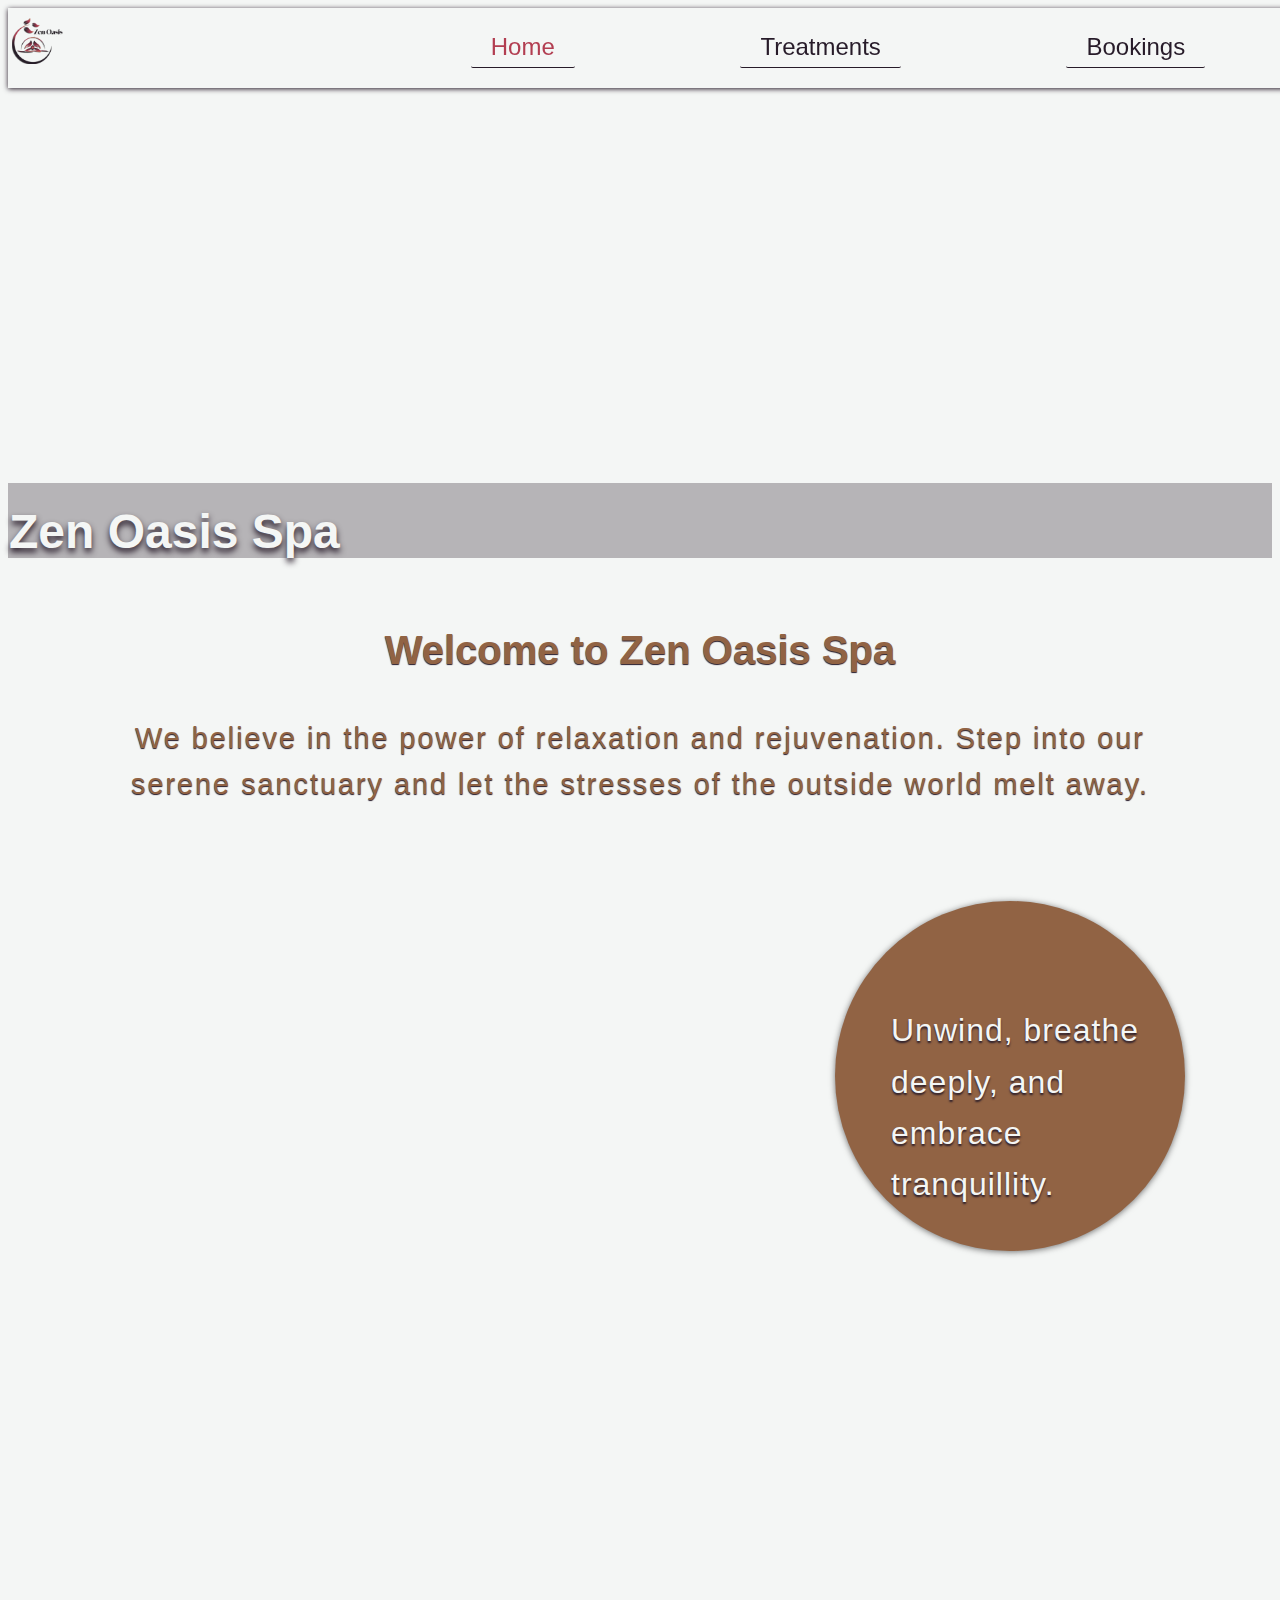
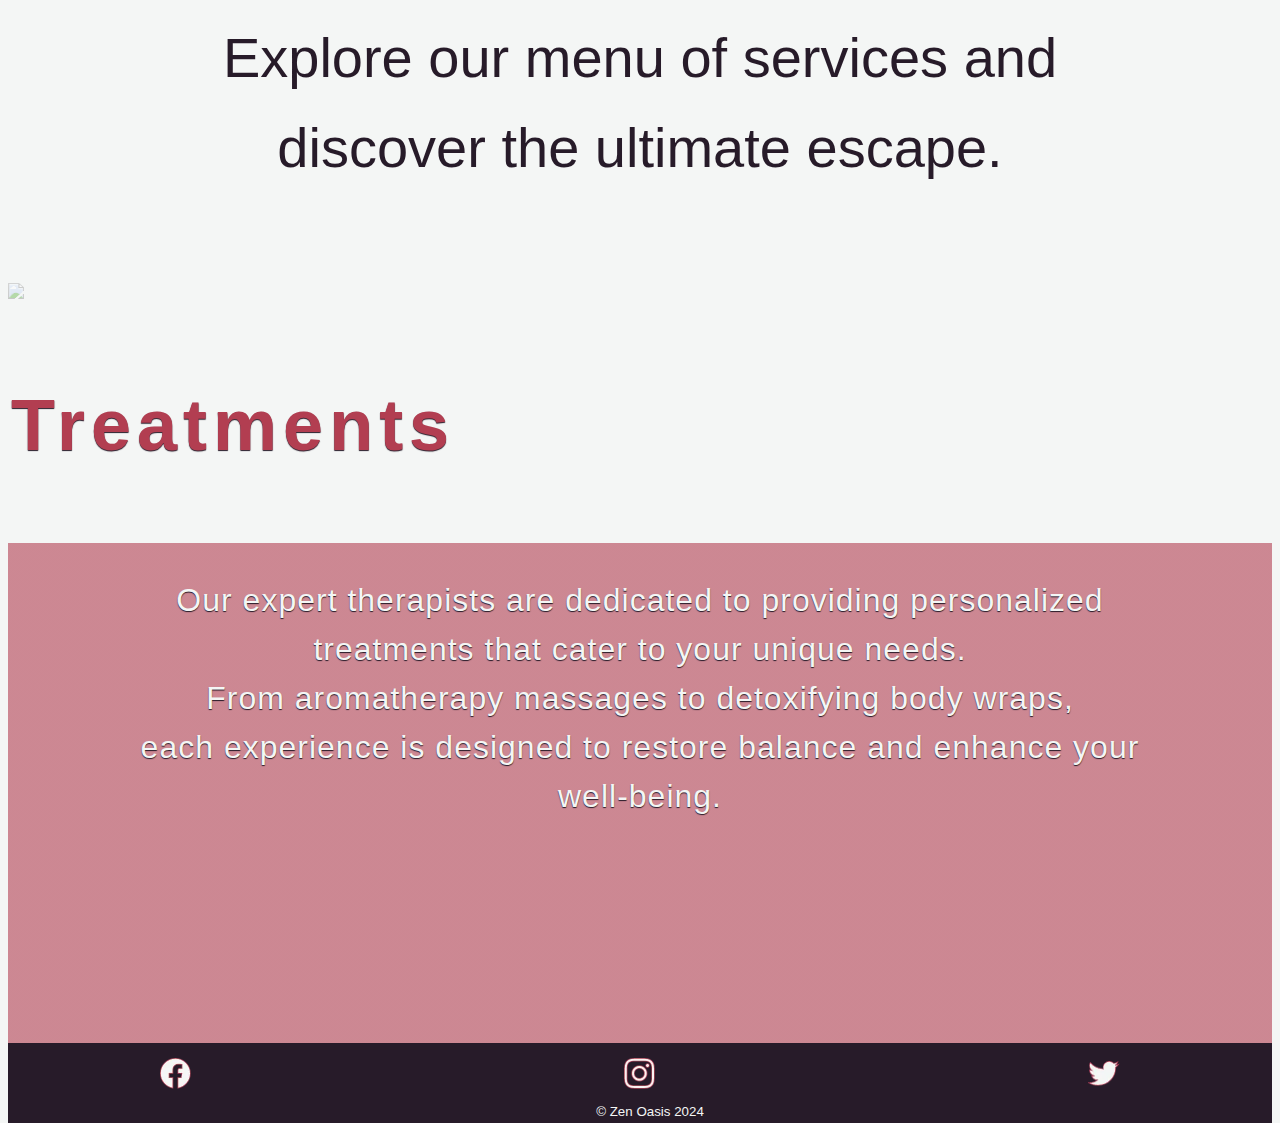
==== commit 641528b2: "strcture: added class to elements" ====
--- a/index.html
+++ b/index.html
@@ -41,9 +41,9 @@
 
 <body>
     <!--Grid Container-->
-    <div class="container">
+    <div class="container wid">
         <!--Header-->
-        <header>
+        <header class="wid">
             <div id="logo">
                 <a id="logo" href="index.html" aria-label="Go to Zen Oasis home page">
                     <img src="assets/images/spa-logo-text.webp" alt="Zen Oasis Logo">
@@ -56,7 +56,7 @@
                 <span class="hamburger ham-2"></span>
                 <span class="hamburger ham-3"></span>
             </label>
-            <nav>
+            <nav class="wid">
                 <ul id="menu">
                     <li><a href="#top" class="active" aria-label="Go to Zen Oasis home page">Home</a></li>
                     <li><a href="treatments.html" aria-label="Go to treatments page">Treatments</a></li>
@@ -66,11 +66,11 @@
             </nav>
         </header>
         <!-- Main content-->
-        <main>
+        <main class="wid">
             <!-- Intro to Zen Oasis -->
             <section id="intro">
-                <div id="reception">
-                    <h1>Zen Oasis Spa</h1>
+                <div id="reception" class="wid">
+                    <h1 class="wid">Zen Oasis Spa</h1>
                 </div>
             </section>
 
@@ -125,19 +125,19 @@
                     <small>&#169; Zen Oasis 2024</small>
                 </li>
                 <li>
-                    <a href="https://www.facebook.com/" target="_blank" rel="noopener"
+                    <a href="https://www.facebook.com/" target="_blank"
                         aria-label="Visit our Facebook page (opens in a new tab)">
                         <img src="assets/images/facebook.webp" alt="Facebook logo">
                     </a>
                 </li>
                 <li>
-                    <a href="https://www.instagram.com/" target="_blank" rel="noopener"
+                    <a href="https://www.instagram.com/" target="_blank"
                         aria-label="Visit our Instagram page (opens in a new tab)">
                         <img src="assets/images/instagram.webp" alt="Instagram Logo">
                     </a>
                 </li>
                 <li>
-                    <a href="https://www.twitter.com/" target="_blank" rel="noopener"
+                    <a href="https://www.twitter.com/" target="_blank"
                         aria-label="Visit our Twitter page (opens in a new tab)">
                         <img src="assets/images/twitter.webp" alt="Twitter's Logo">
                     </a>
--- a/assets/css/styles.css
+++ b/assets/css/styles.css
@@ -25,8 +25,33 @@
     color: var(--color-bg);
 }
 
+
+.input,
+input[type="text"],
+input[type="email"],
+input[type="date"],
+select,
+fieldset,
+.swedish h2,
+.hot-stone h2,
+.couple h2,
+.facial h2,
+.mud h2,
+.mask h2,
+.escape-container,
+#reception h1,
+.treatment-bg h1,
+#reception,
+.treatment-bg,
+main,
+nav,
+header,
+.container,
+img {
+    width: 100%;
+}
+
 .container {
-    width: 100%;
     display: grid;
     height: 100vh;
     grid-template-columns: 100%;
@@ -35,9 +60,6 @@
 
 }
 
-img {
-    width: 100%;
-}
 
 h1,
 .massages h2,
@@ -58,6 +80,18 @@
 
 .massages a {
     display: block;
+    margin: 0 auto;
+}
+
+
+small,
+#social-networks,
+form,
+.form-bg,
+.massages,
+.escape,
+main,
+.massages a {
     margin: 0 auto;
 }
 
@@ -76,6 +110,8 @@
 }
 
 
+
+
 .hot-stone h2,
 .mud h2 {
     text-align: right;
@@ -84,6 +120,25 @@
 
 .hidden {
     display: none;
+}
+
+.unwind-text,
+legend,
+label,
+input[type="text"]:focus,
+input[type="email"]:focus,
+input[type="date"]:focus,
+select:focus,
+select:focus label,
+.rejuvenate,
+.swedish h2,
+.hot-stone h2,
+.massages a,
+.experts p,
+#treatments h2,
+.welcome-Oasis h2,
+.welcome-Oasis p {
+    text-shadow: 0 1px 1px var(--color-black-purple);
 }
 
 
@@ -94,7 +149,6 @@
 header {
     grid-area: header;
     position: fixed;
-    width: 100%;
     background-color: var(--color-bg);
     display: flex;
     justify-content: space-between;
@@ -110,8 +164,6 @@
     height: 60px;
     padding-left: 2px;
     margin-right: auto;
-    /*****DEBUG REMOVE*****/
-    border: solid rgb(3, 19, 240) 1px;
 }
 
 
@@ -125,17 +177,14 @@
     display: flex;
     flex-direction: column;
     justify-content: center;
-
     width: 60px;
     height: 55px;
     align-self: center;
     margin-left: auto;
-    /*****DEBUG REMOVE*****/
-    /* border: solid rgb(240, 19, 3) 1px; */
-}
-
-
-/*Hamburger Bars*/
+}
+
+
+/*Hamburger Container*/
 .hamburger {
     display: block;
     background-color: var(--color-black-purple);
@@ -150,16 +199,13 @@
 /*NAV */
 nav {
     position: absolute;
-    width: 100%;
     max-width: 900px;
     top: 62px;
     left: 0;
     display: none;
-    /*****DEBUG REMOVE*****/
-    /* border: solid green 1px; */
-}
-
-/*HAMBURGER BARS  */
+}
+
+/*HAMBURGER BARS*/
 .ham-1,
 .ham-2,
 .ham-3 {
@@ -239,11 +285,7 @@
 /*MAIN general for all pages*/
 main {
     grid-area: main;
-    width: 100%;
-    margin: 0 auto;
     margin-top: 60px;
-    /****DEBUG REMOVE*******/
-    /* border: solid rgb(215, 42, 15) 1px; */
 }
 
 /*********Index Main Elements ***************/
@@ -259,7 +301,7 @@
 
 
 
-/*Treatment Main*/
+/*Treatment Page Main*/
 
 #treatments-intro {
     background: url("../images/massage-beds.webp") no-repeat center center/cover;
@@ -268,7 +310,6 @@
 #reception,
 .treatment-bg {
     position: absolute;
-    width: 100%;
     height: 47px;
     background-color: rgba(39, 27, 41, 0.3);
     margin: 0;
@@ -280,7 +321,6 @@
 #reception h1,
 .treatment-bg h1 {
     position: absolute;
-    width: 100%;
     margin: 0;
     padding-left: 1px;
     top: 5px;
@@ -288,14 +328,14 @@
     text-shadow: 0 2px 3px var(--color-black-purple);
 }
 
-/**Welcome Section***/
+/**Welcome Section Index page***/
 
 #welcome {
     margin-top: 60px;
 }
 
 .welcome-Oasis {
-    color: var(--color-accent);
+    color: var(--color-prime);
 
 }
 
@@ -303,7 +343,6 @@
 
 .welcome-Oasis h2,
 .welcome-Oasis p {
-    text-shadow: 0 1px 1px var(--color-black-purple);
     font-size: 1rem;
 }
 
@@ -327,7 +366,6 @@
     right: 2px;
     bottom: 36px;
     background-color: var(--color-prime);
-    color: var(--color-black-purple);
     width: 150px;
     height: 150px;
     border-radius: 50%;
@@ -339,7 +377,7 @@
 }
 
 
-/***Treatment Section****/
+/***Treatment Section Index page****/
 .explore-menu,
 .rejuvenate {
     color: var(--color-black-purple);
@@ -357,7 +395,6 @@
     font-size: 2rem;
     letter-spacing: 4px;
     padding-left: 3px;
-    text-shadow: 0 1px 1px var(--color-black-purple);
 }
 
 .experts {
@@ -373,19 +410,12 @@
     margin: 0 auto 20px;
     line-height: 25px;
     font-size: 1.2rem;
-    text-shadow: 0 1px 1px var(--color-black-purple);
-}
-
-.experts p,
-.rejuvenate,
-.swedish h2,
-.hot-stone h2,
-.massages a {
-    text-shadow: 0 1px 1px var(--color-black-purple);
-}
-
-
-/**********Treatment Page*********/
+}
+
+
+
+
+/**********Treatment Main Page*********/
 .rejuvenate {
     color: var(--color-accent);
     margin: 25px auto 10px;
@@ -393,30 +423,23 @@
 
 .escape-container {
     background: var(--color-dark-grey);
-    width: 100%;
     padding: 10px 0;
 }
 
 .escape {
     padding: 20px 0;
     max-width: 1000px;
-    margin: 0 auto;
 }
 
 #massages,
 #facial-treatments {
     position: relative;
     top: -16px;
-    /****DEBUG REMOVE*******/
-    /* border: solid rgb(122, 215, 15) 1px; */
-
 }
 
 #massages {
     top: -16px;
     padding-bottom: 20px;
-    /****DEBUG REMOVE*******/
-    /* border: solid rgb(95, 15, 215) 1px; */
 
 }
 
@@ -426,10 +449,6 @@
 .massages {
     position: relative;
     max-width: 320px;
-    margin: 0 auto;
-    /****DEBUG REMOVE*******/
-    /* border: solid rgb(215, 52, 15) 1px; */
-
 }
 
 .hot-stone,
@@ -457,7 +476,6 @@
 .mud h2,
 .mask h2 {
     position: absolute;
-    width: 100%;
     top: -20px;
     padding-left: 5px;
     background: rgba(132, 132, 147, 0.7);
@@ -587,7 +605,7 @@
 }
 
 
-/*********BOOKING PAGE***************/
+/*********BOOKING Main PAGE***************/
 #booking-form {
     position: relative;
     top: -9px;
@@ -612,30 +630,22 @@
     background-size: cover, 60%, 50%;
     width: 99%;
     max-width: 760px;
-    margin: 0 auto;
     border-radius: 10px;
 }
 
 form {
     display: flex;
     flex-direction: column;
-    /* background: rgba(39, 27, 41, 0.7); */
     width: 99%;
     max-width: 760px;
-    margin: 0 auto;
     margin-top: 20px;
     padding: 1em;
-    /****DEBUG REMOVE*******/
-    /* border: solid rgb(242, 10, 10) 1px; */
-
 }
 
 fieldset {
     border: 0;
     margin: 40px 0;
     align-self: center;
-    width: 100%;
-    /****DEBUG REMOVE*******/
     border: solid var(--color-bg) 1px;
     border-radius: 5px;
     padding: 1em 1em;
@@ -644,7 +654,6 @@
 
 legend,
 label {
-    text-shadow: 0 1px 1px var(--color-black-purple);
     font-size: 1.3rem;
     letter-spacing: 1px;
 }
@@ -667,7 +676,6 @@
     border-radius: 8px;
     box-shadow: inset 0 0 2px 1px var(--color-accent);
     font-size: 1.1em;
-    width: 100%;
     -webkit-transition: background-color, border-bottom 0.6s ease;
     -moz-transition: background-color, border-bottom 0.6s ease;
     -o-transition: background-color, border-bottom 0.6s ease;
@@ -677,14 +685,6 @@
 }
 
 
-
-/*input divs*/
-.input {
-    width: 100%;
-    /****DEBUG REMOVE*******/
-    /* border: solid rgb(242, 10, 242) 1px; */
-
-}
 
 legend~.input {
     margin-top: 20px;
@@ -704,8 +704,9 @@
     letter-spacing: 1px;
 }
 
+
+/* Chrome/Opera/Safari */
 ::placeholder,
-/* Chrome/Opera/Safari */
 ::-webkit-input-placeholder {
 
     font-style: italic;
@@ -714,9 +715,8 @@
 }
 
 
-
+/* Chrome/Opera/Safari */
 input[id="name"]::-webkit-input-placeholder,
-/* Chrome/Opera/Safari */
 input[id="email"]::-webkit-input-placeholder {
 
     font-style: italic;
@@ -725,9 +725,8 @@
 }
 
 
-
+/* Firefox 19+ */
 input[id="name"]::-moz-input-placeholder,
-/* Firefox 19+ */
 input[id="email"]::-moz-input-placeholder {
 
     font-style: italic;
@@ -736,9 +735,8 @@
 }
 
 
-
+/* IE 10+ */
 input[id="name"]:-ms-input-placeholder,
-/* IE 10+ */
 input[id="email"]:-ms-input-placeholder {
 
     font-style: italic;
@@ -747,8 +745,8 @@
 }
 
 
+/* Firefox 18- */
 input[id="name"]:-moz-input-placeholder,
-/* Firefox 18- */
 input[id="email"]:-moz-input-placeholder {
 
     font-style: italic;
@@ -763,7 +761,6 @@
 select:focus label {
     background-color: var(--color-accent);
     color: var(--color-bg);
-    text-shadow: 0 1px 1px var(--color-black-purple);
     box-shadow: inset 0 0 2px 1px var(--color-bg);
 
 }
@@ -782,7 +779,6 @@
 /*UL containing li with social media links*/
 #social-networks {
     width: 80%;
-    margin: 0 auto;
     display: flex;
     flex-wrap: wrap;
     justify-content: space-between;
@@ -802,18 +798,12 @@
 .copy {
     order: 4;
     flex: 0 0 100%;
-
-    /*****DEBUG REMOVE*****/
-    /* border: solid rgb(215, 15, 202) 1px; */
 }
 
 /*SMALL Copyright*/
 small {
     display: block;
     width: 250px;
-    margin: 0 auto;
-    /*****DEBUG REMOVE*****/
-    /* border: solid rgb(15, 215, 208) 1px; */
 }
 
 /*******************************
@@ -839,16 +829,11 @@
         display: block;
         width: 80%;
         top: 0;
-        /****DEBUG REMOVE*******/
-        /* border: solid red 1px; */
     }
 
     #menu {
         display: flex;
         margin: 0;
-        /****DEBUG REMOVE*******/
-        /* border: solid rgb(0, 217, 255) 1px; */
-
     }
 
     #menu li {
@@ -922,9 +907,6 @@
         padding-top: 75px;
         padding-left: 32px;
         font-size: 1.5rem;
-        text-shadow: 0 1px 1px var(--color-bg);
-
-
     }
 
     /***Treatment Section Index****/
@@ -1004,17 +986,12 @@
 
     }
 
-    .swedish {
-        /* width: 50%; */
+    .swedish,
+    .facial {
         align-self: center;
         margin: 0 25%;
     }
 
-    .facial {
-        /* width: 50%; */
-        align-self: center;
-        margin: 0 25%;
-    }
 
     .swedish h2,
     .hot-stone h2,
@@ -1216,7 +1193,6 @@
     .massages,
     .swedish,
     .facial {
-        /* width: 31%; */
         margin: 40px 5px;
 
     }
